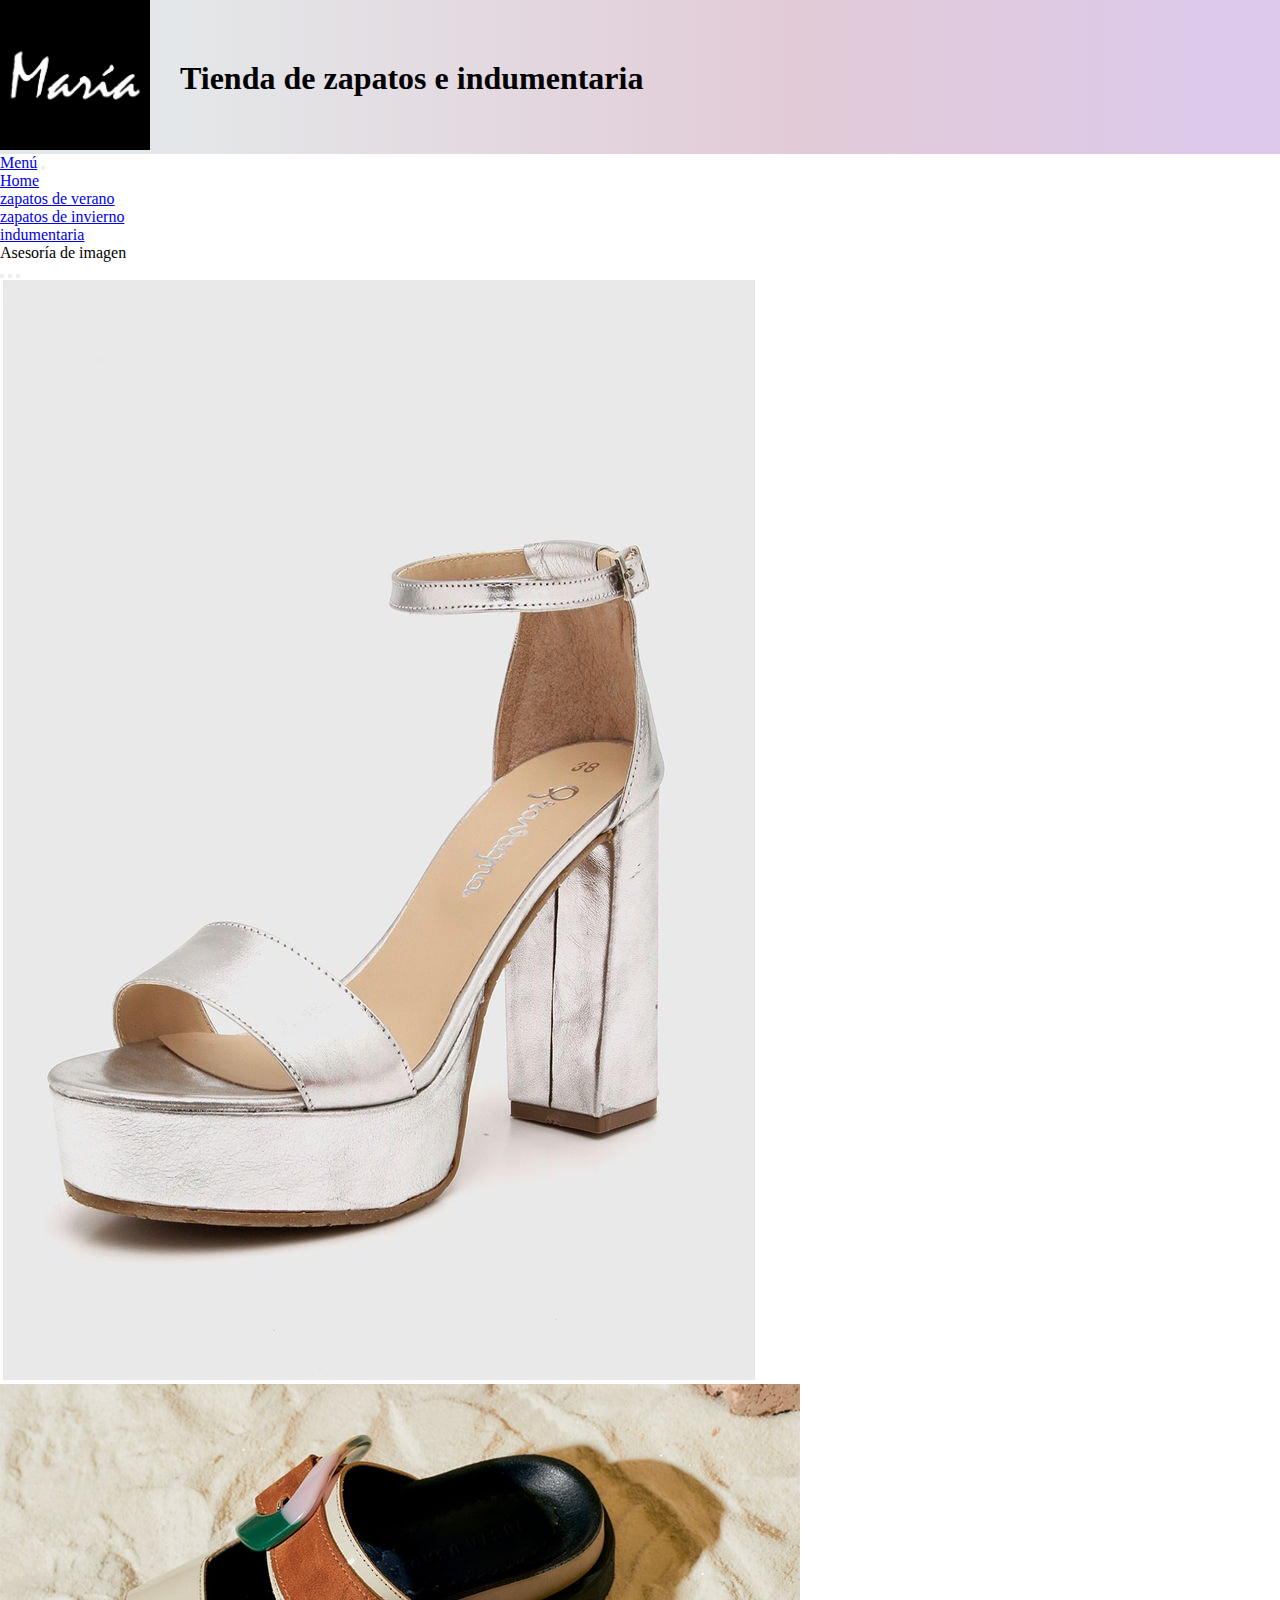
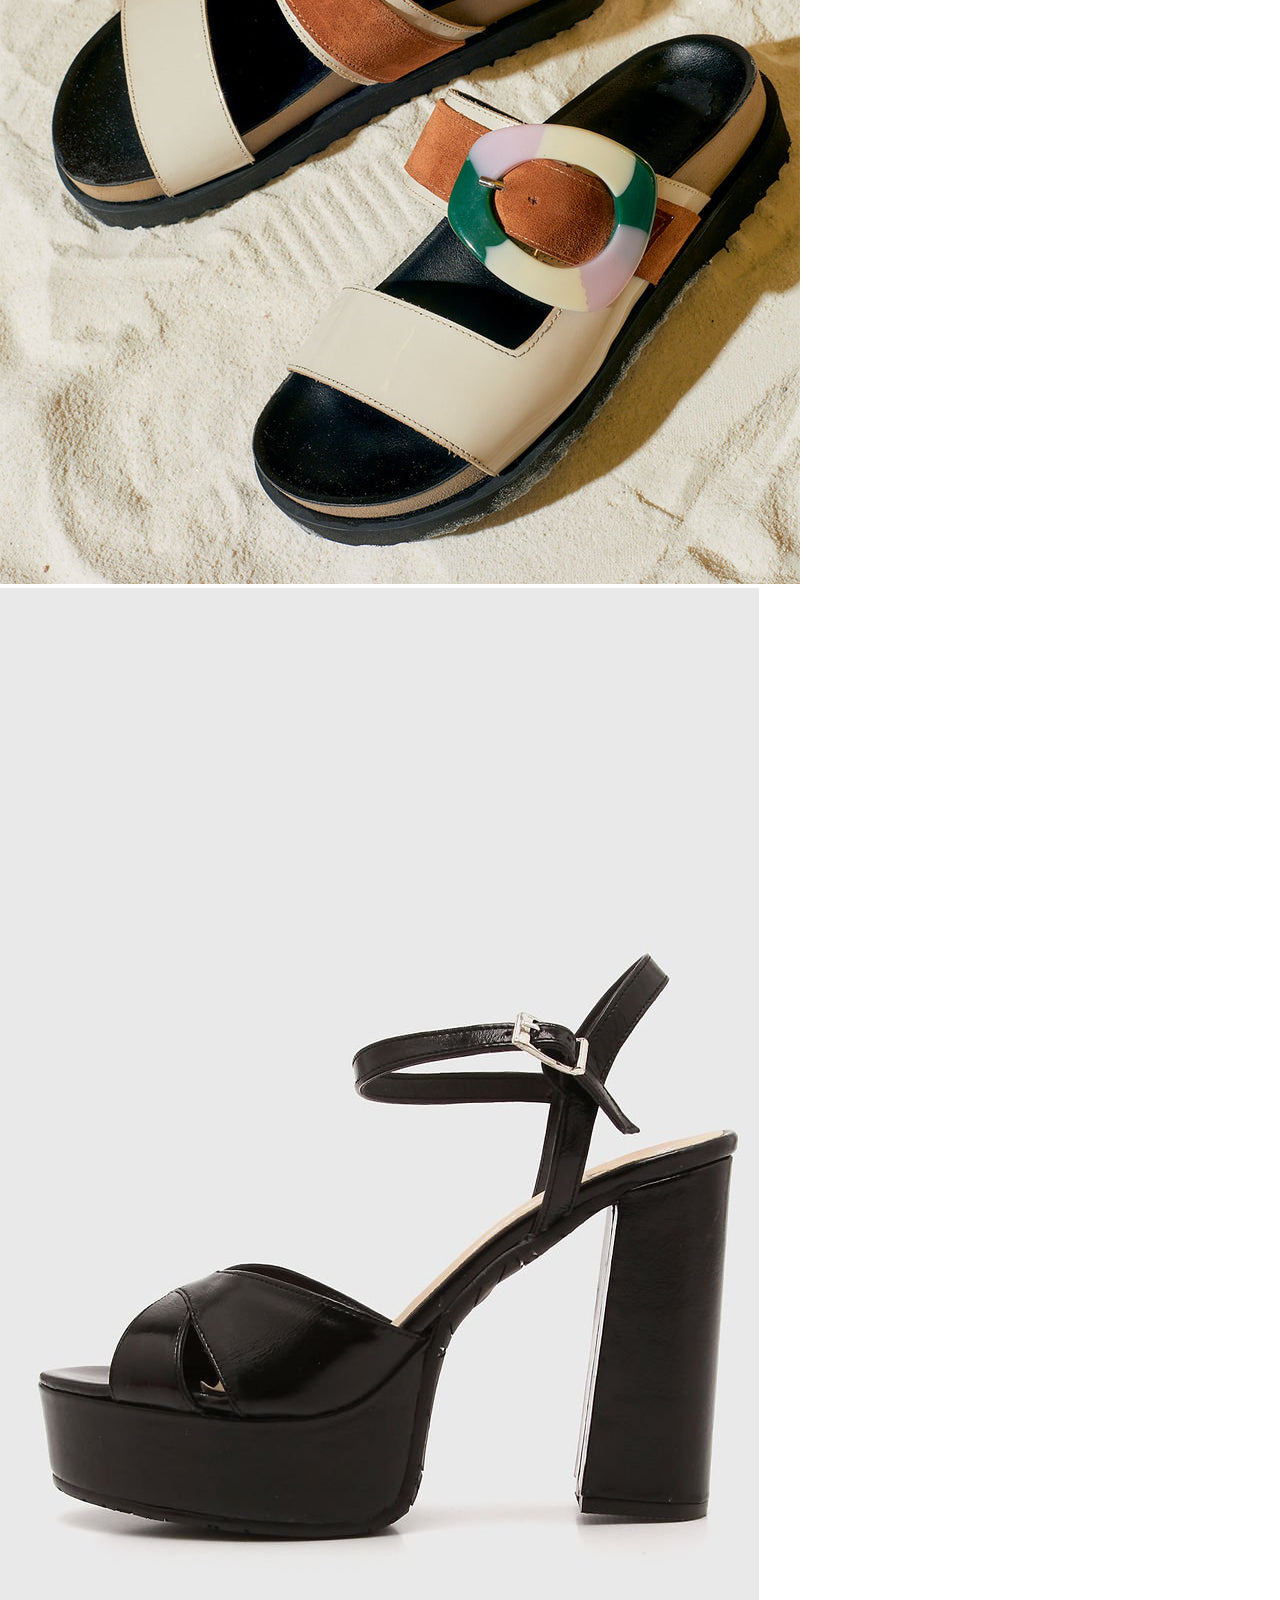
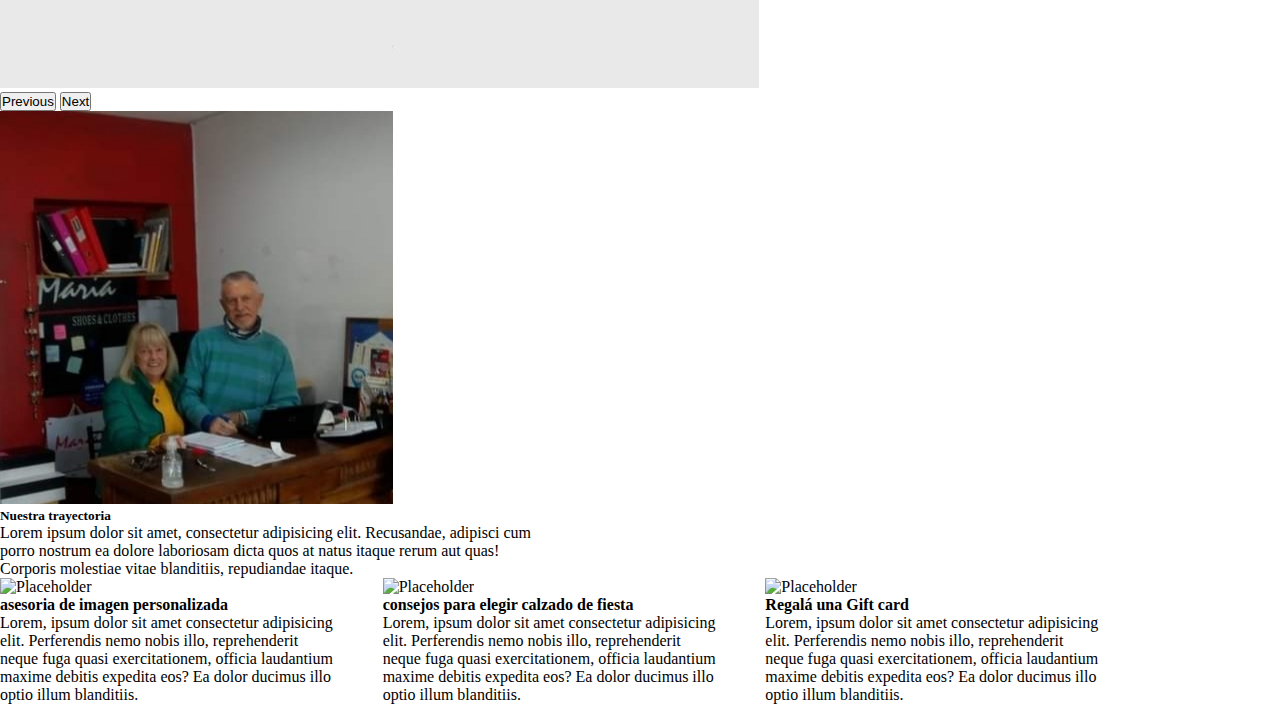
==== index.html @ 7d7bcbec "se añaden 3 cards" ====
<!DOCTYPE html>
<html lang="es">
<head>
    <meta charset="UTF-8">
    <meta http-equiv="X-UA-Compatible" content="IE=edge">
    <meta name="viewport" content="width=device-width, initial-scale=1.0">
    <title>Maria Shoes</title>
    <link rel="shortcut icon" href="./imagenes/logoMaria.jpg" type="image/x-icon">
    <link href="https://cdn.jsdelivr.net/npm/bootstrap@5.3.0-alpha1/dist/css/bootstrap.min.css" rel="stylesheet" integrity="sha384-GLhlTQ8iRABdZLl6O3oVMWSktQOp6b7In1Zl3/Jr59b6EGGoI1aFkw7cmDA6j6gD" crossorigin="anonymous">
    <link rel="stylesheet" href="estilo.css">
</head>
<body>
    <!-- empieza header -->
    <header>
        <div class="logo">
            <div><img src="./imagenes/logoMaria.jpg" alt="Logo" height="150px" width="150px"></div>
            <div><h1>Tienda de zapatos e indumentaria</h1></div>
        </div> 
        <nav class="navbar navbar-expand-lg bg-body-tertiary">
            <div class="container-fluid">
                <a class="navbar-brand" href="#">Menú</a>
                <button class="navbar-toggler" type="button" data-bs-toggle="collapse" data-bs-target="#navbarNav" aria-controls="navbarNav" aria-expanded="false" aria-label="Toggle navigation">
                    <span class="navbar-toggler-icon"></span>
                </button>
                <div class="collapse navbar-collapse" id="navbarNav">
                    <ul class="navbar-nav">
                        <li class="nav-item">
                            <a class="nav-link active" aria-current="page" href="#">Home</a>
                        </li>
                        <li class="nav-item">
                            <a class="nav-link" href="#">zapatos de verano</a>
                        </li>
                        <li class="nav-item">
                            <a class="nav-link" href="#">zapatos de invierno</a>
                        </li>
                        <li class="nav-item">
                            <a class="nav-link" href="#">indumentaria</a>
                        </li>
                        <li class="nav-item">
                            <a class="nav-link disabled">Asesoría de imagen</a>
                        </li>
                    </ul>
                </div>
            </div>
        </nav>
    </header>
<!-- cierra header -->
<!--inicio carrusel-->
<div id="carouselExampleIndicators" class="carousel carousel-dark slide">
    <div class="carousel-indicators">
      <button type="button" data-bs-target="#carouselExampleIndicators" data-bs-slide-to="0" class="active" aria-current="true" aria-label="Slide 1"></button>
      <button type="button" data-bs-target="#carouselExampleIndicators" data-bs-slide-to="1" aria-label="Slide 2"></button>
      <button type="button" data-bs-target="#carouselExampleIndicators" data-bs-slide-to="2" aria-label="Slide 3"></button>
    </div>
    <div class="carousel-inner offset-2">
      <div class="carousel-item active">
        <img src="./imagenes/gvaplata.jpg" class="d-block w-50" alt="sandalia plateada con taco alto y plataforma">
      </div>
      <div class="carousel-item">
        <img src="./imagenes/justablanca.jpg" class="d-block w-50" alt="sandalia baja blanca con hebilla de color">
      </div>
      <div class="carousel-item">
        <img src="./imagenes/gvanegra.jpg" class="d-block w-50" alt="sandalia con taco alto y plataforma">
      </div>
    </div>
    <button class="carousel-control-prev" type="button" data-bs-target="#carouselExampleIndicators" data-bs-slide="prev">
      <span class="carousel-control-prev-icon" aria-hidden="true"></span>
      <span class="visually-hidden">Previous</span>
    </button>
    <button class="carousel-control-next" type="button" data-bs-target="#carouselExampleIndicators" data-bs-slide="next">
      <span class="carousel-control-next-icon" aria-hidden="true"></span>
      <span class="visually-hidden">Next</span>
    </button>
  </div>
<!--cierra carrusel-->
<!--card horizontal-->
<div class="card mb-3" style="max-width: 540px;">
    <div class="row g-0">
        <div class="col-md-4">
           <img src="./imagenes/trayectoria.jpg" class="img-fluid rounded-start" alt="...">
        </div>
        <div class="col-md-8">
           <div class="card-body">
             <h5 class="card-title">Nuestra trayectoria</h5>
             <p class="card-text">Lorem ipsum dolor sit amet, consectetur adipisicing elit. Recusandae, adipisci cum porro nostrum ea dolore laboriosam dicta quos at natus itaque rerum aut quas! Corporis molestiae vitae blanditiis, repudiandae itaque.</p>
             <p class="card-text"></p>
           </div>
        </div>
    </div>
</div>
<!--cierra card horizontal-->

<!--3 cards verticales-->
<div class="tarjetitas">
    <div class="tarjetita tarjetita1">
        <img src="https://via.placeholder.com/400x250" alt="Placeholder">
        <div class="info">
            <h4 class="titulo">asesoria de imagen personalizada</h4>
            <p class="descripcion">Lorem, ipsum dolor sit amet consectetur adipisicing elit. Perferendis nemo nobis illo, reprehenderit neque fuga quasi exercitationem, officia laudantium maxime debitis expedita eos? Ea dolor ducimus illo optio illum blanditiis.</p>
        </div>
    </div>
    <div class="tarjetita tarjetita2">
        <img src="https://via.placeholder.com/400x250" alt="Placeholder">
        <div class="info">
            <h4 class="titulo">consejos para elegir calzado de fiesta</h4>
            <p class="descripcion">Lorem, ipsum dolor sit amet consectetur adipisicing elit. Perferendis nemo nobis illo, reprehenderit neque fuga quasi exercitationem, officia laudantium maxime debitis expedita eos? Ea dolor ducimus illo optio illum blanditiis.</p>
        </div>
    </div>
    <div class="tarjetita tarjetita3">
        <img src="https://via.placeholder.com/400x250" alt="Placeholder">
        <div class="info">
            <h4 class="titulo">Regalá una Gift card</h4>
            <p class="descripcion">Lorem, ipsum dolor sit amet consectetur adipisicing elit. Perferendis nemo nobis illo, reprehenderit neque fuga quasi exercitationem, officia laudantium maxime debitis expedita eos? Ea dolor ducimus illo optio illum blanditiis.</p>
        </div>
    </div>
</div>
<!-- cierra 3 cards verticales-->


    <script src="https://cdn.jsdelivr.net/npm/bootstrap@5.3.0-alpha1/dist/js/bootstrap.bundle.min.js" integrity="sha384-w76AqPfDkMBDXo30jS1Sgez6pr3x5MlQ1ZAGC+nuZB+EYdgRZgiwxhTBTkF7CXvN" crossorigin="anonymous"></script>
</body>
</html>
---- estilo.css ----
@import url('https://fonts.googleapis.com/css2?family=Alexandria:wght@100;300&family=Andika:wght@400;700&display=swap');

* {
    margin: 0;
    padding: 0;
    box-sizing: border-box;
}
/* estilo de header */
.logo{
    display: flex;
background: rgb(221,201,233);
background: linear-gradient(270deg, rgba(221,201,233,1) 8%, rgba(226,203,215,1) 38%, rgba(228,231,233,1) 86%);
}

.logo h1{
    color: black;
    margin-top: 60px;
    margin-left: 30px;
}
/* cierra estilo header */

/* estilo tarjetitas */
.tarjetitas, .tarjetas {
    display: flex;
    width: 1100px;
    gap: 3rem;
}

.cajita3 {
    transition: transform 1s;
}

.cajita3:hover {
    transform: rotate(140deg) scale(2) skew(30deg);
}

.tarjetita {
    transition: all .3s;
}

.tarjetita:hover {
    transform: scale(1.1) translateY(-40px);
    box-shadow: rgba(0, 0, 0, 0.3) 0px 19px 38px, rgba(0, 0, 0, 0.22) 0px 15px 12px;
}
/* cierra estilo tarjetitas*/
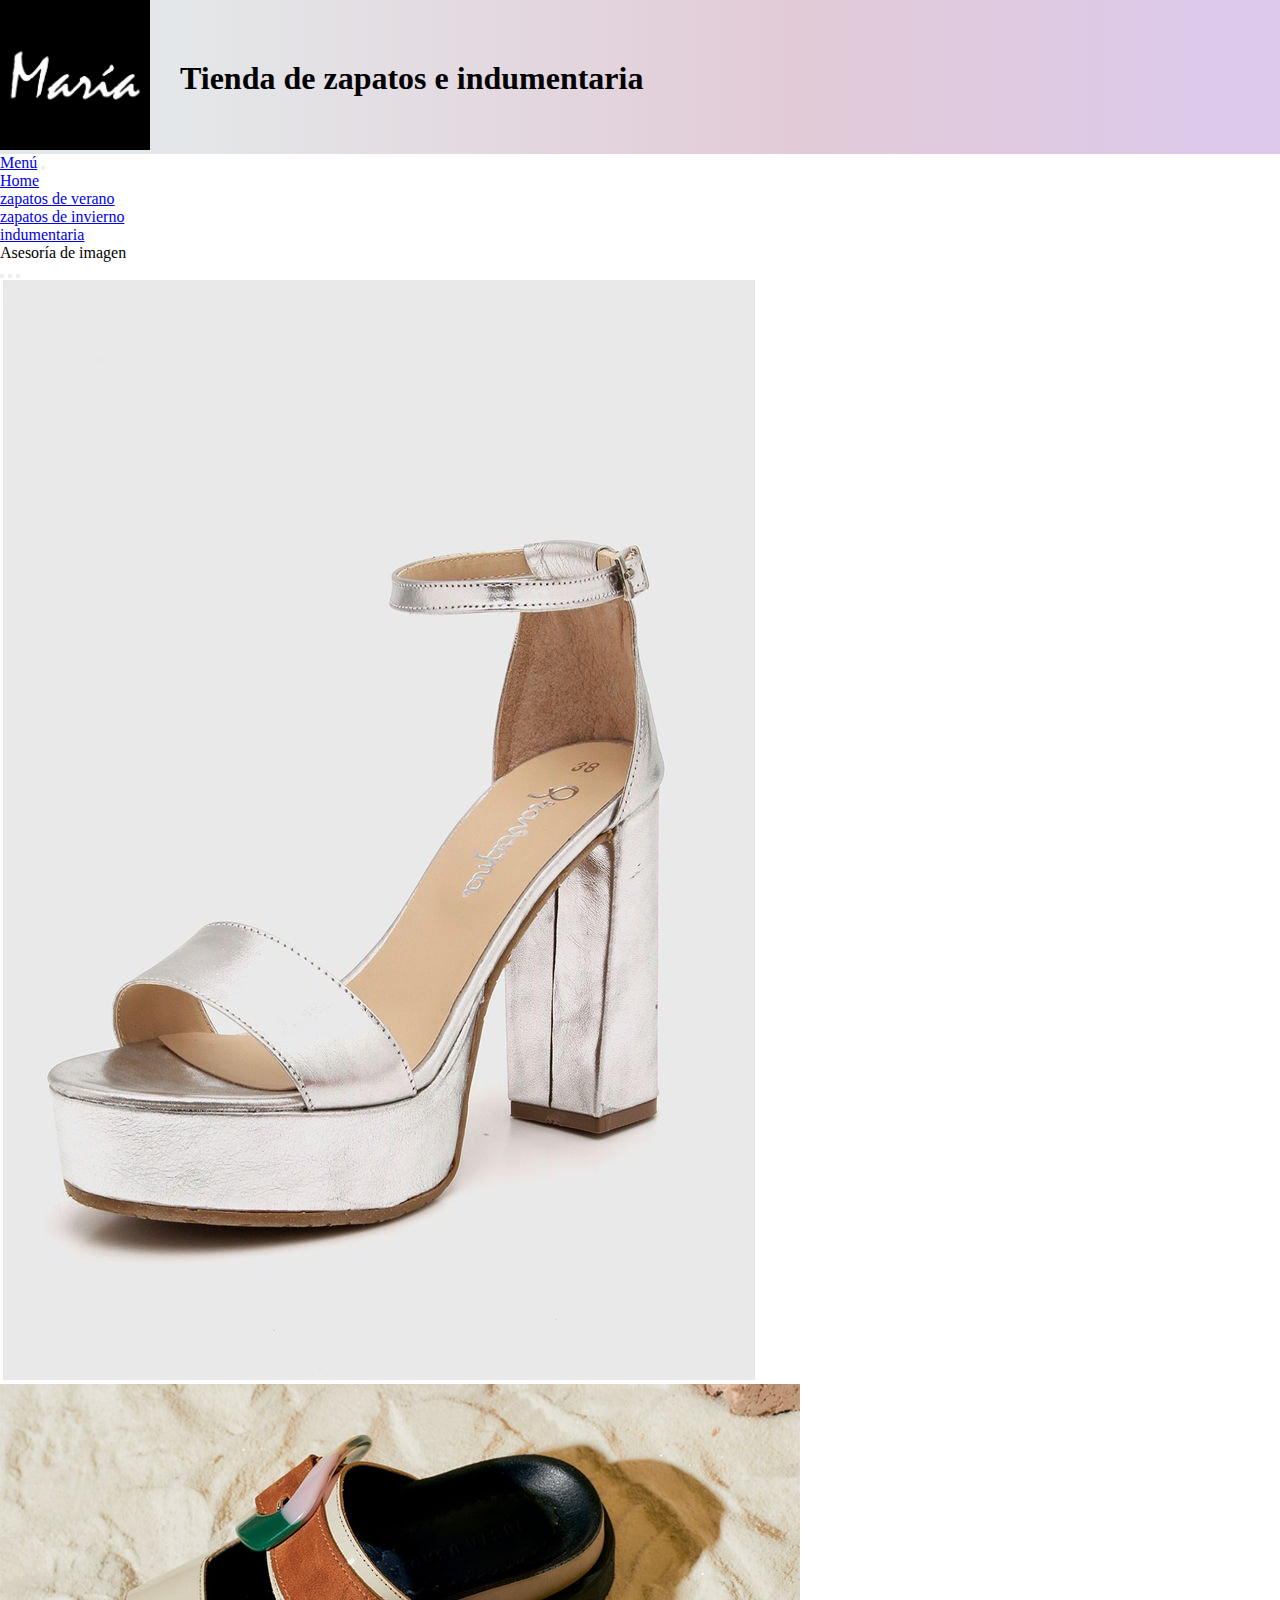
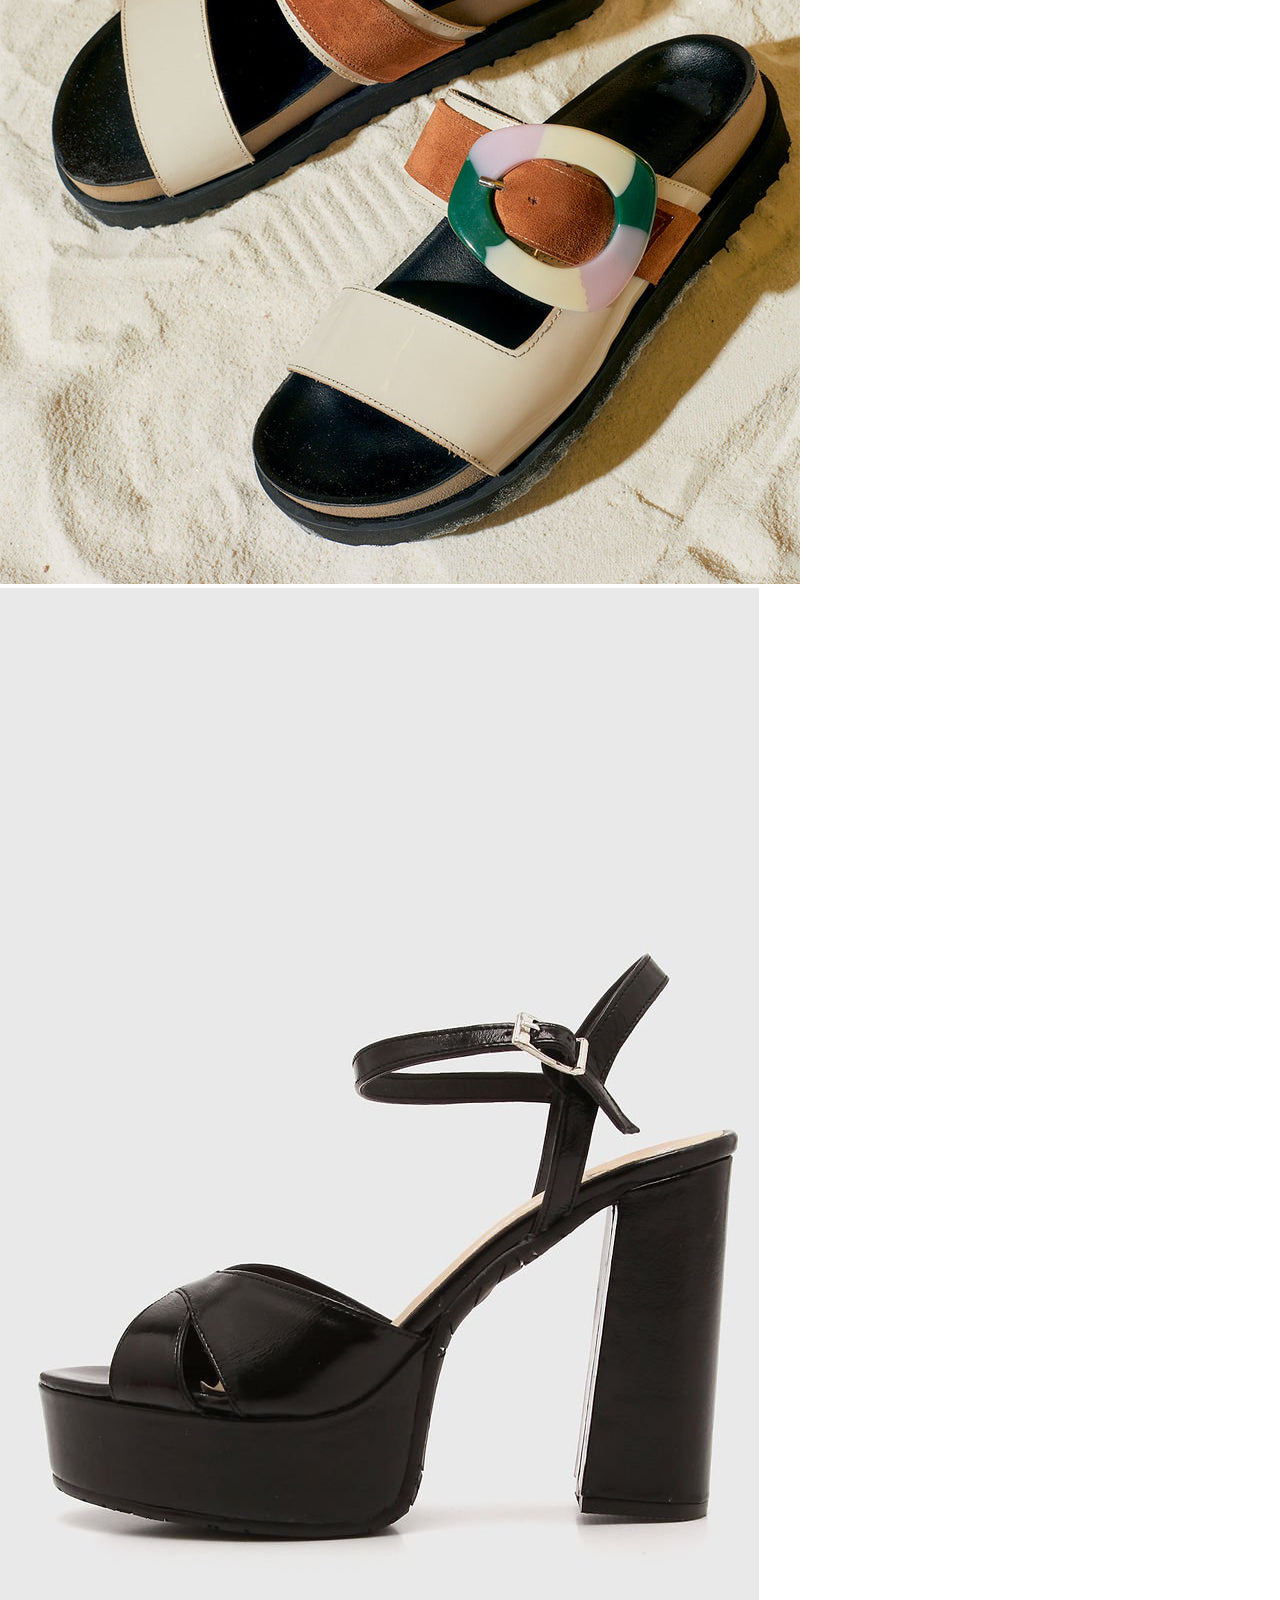
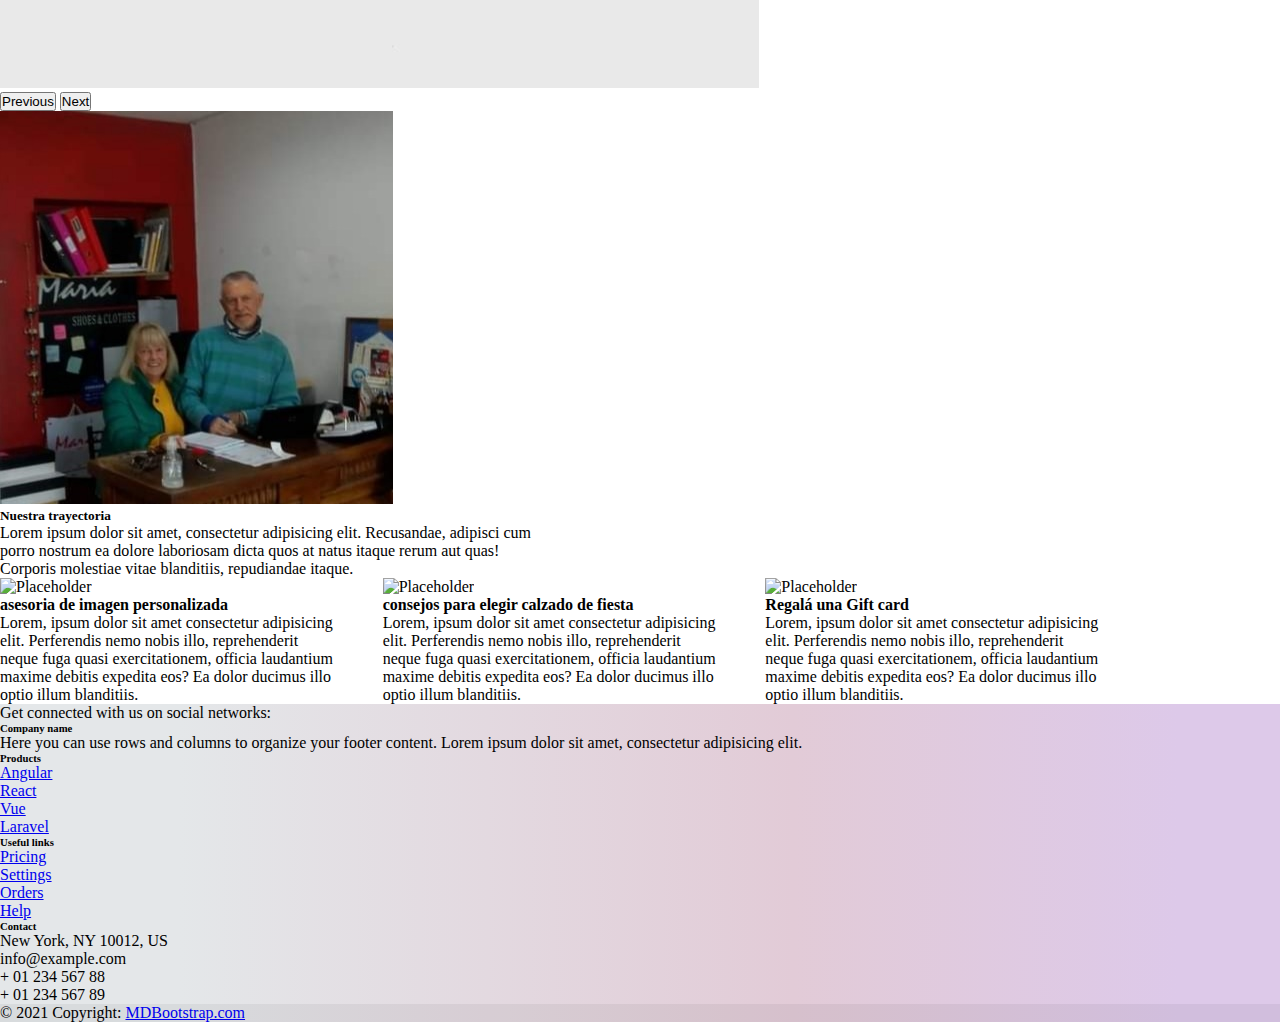
==== commit b57ea1de: "se agrega footer" ====
--- a/index.html
+++ b/index.html
@@ -116,6 +116,130 @@
 </div>
 <!-- cierra 3 cards verticales-->
 
+<footer>
+    <!-- Footer -->
+<footer class="text-center text-lg-start bg-light text-muted">
+  <!-- Section: Social media -->
+  <section class="d-flex justify-content-center justify-content-lg-between p-4 border-bottom">
+    <!-- Left -->
+    <div class="me-5 d-none d-lg-block">
+      <span>Get connected with us on social networks:</span>
+    </div>
+    <!-- Left -->
+
+    <!-- Right -->
+    <div>
+      <a href="" class="me-4 text-reset">
+        <i class="fab fa-facebook-f"></i>
+      </a>
+      <a href="" class="me-4 text-reset">
+        <i class="fab fa-twitter"></i>
+      </a>
+      <a href="" class="me-4 text-reset">
+        <i class="fab fa-google"></i>
+      </a>
+      <a href="" class="me-4 text-reset">
+        <i class="fab fa-instagram"></i>
+      </a>
+      <a href="" class="me-4 text-reset">
+        <i class="fab fa-linkedin"></i>
+      </a>
+      <a href="" class="me-4 text-reset">
+        <i class="fab fa-github"></i>
+      </a>
+    </div>
+    <!-- Right -->
+  </section>
+  <!-- Section: Social media -->
+
+  <!-- Section: Links  -->
+  <section class="">
+    <div class="container text-center text-md-start mt-5">
+      <!-- Grid row -->
+      <div class="row mt-3">
+        <!-- Grid column -->
+        <div class="col-md-3 col-lg-4 col-xl-3 mx-auto mb-4">
+          <!-- Content -->
+          <h6 class="text-uppercase fw-bold mb-4">
+            <i class="fas fa-gem me-3"></i>Company name
+          </h6>
+          <p>
+            Here you can use rows and columns to organize your footer content. Lorem ipsum
+            dolor sit amet, consectetur adipisicing elit.
+          </p>
+        </div>
+        <!-- Grid column -->
+
+        <!-- Grid column -->
+        <div class="col-md-2 col-lg-2 col-xl-2 mx-auto mb-4">
+          <!-- Links -->
+          <h6 class="text-uppercase fw-bold mb-4">
+            Products
+          </h6>
+          <p>
+            <a href="#!" class="text-reset">Angular</a>
+          </p>
+          <p>
+            <a href="#!" class="text-reset">React</a>
+          </p>
+          <p>
+            <a href="#!" class="text-reset">Vue</a>
+          </p>
+          <p>
+            <a href="#!" class="text-reset">Laravel</a>
+          </p>
+        </div>
+        <!-- Grid column -->
+
+        <!-- Grid column -->
+        <div class="col-md-3 col-lg-2 col-xl-2 mx-auto mb-4">
+          <!-- Links -->
+          <h6 class="text-uppercase fw-bold mb-4">
+            Useful links
+          </h6>
+          <p>
+            <a href="#!" class="text-reset">Pricing</a>
+          </p>
+          <p>
+            <a href="#!" class="text-reset">Settings</a>
+          </p>
+          <p>
+            <a href="#!" class="text-reset">Orders</a>
+          </p>
+          <p>
+            <a href="#!" class="text-reset">Help</a>
+          </p>
+        </div>
+        <!-- Grid column -->
+
+        <!-- Grid column -->
+        <div class="col-md-4 col-lg-3 col-xl-3 mx-auto mb-md-0 mb-4">
+          <!-- Links -->
+          <h6 class="text-uppercase fw-bold mb-4">Contact</h6>
+          <p><i class="fas fa-home me-3"></i> New York, NY 10012, US</p>
+          <p>
+            <i class="fas fa-envelope me-3"></i>
+            info@example.com
+          </p>
+          <p><i class="fas fa-phone me-3"></i> + 01 234 567 88</p>
+          <p><i class="fas fa-print me-3"></i> + 01 234 567 89</p>
+        </div>
+        <!-- Grid column -->
+      </div>
+      <!-- Grid row -->
+    </div>
+  </section>
+  <!-- Section: Links  -->
+
+  <!-- Copyright -->
+  <div class="text-center p-4" style="background-color: rgba(0, 0, 0, 0.05);">
+    © 2021 Copyright:
+    <a class="text-reset fw-bold" href="https://mdbootstrap.com/">MDBootstrap.com</a>
+  </div>
+  <!-- Copyright -->
+</footer>
+<!-- Footer -->
+</footer>      
 
     <script src="https://cdn.jsdelivr.net/npm/bootstrap@5.3.0-alpha1/dist/js/bootstrap.bundle.min.js" integrity="sha384-w76AqPfDkMBDXo30jS1Sgez6pr3x5MlQ1ZAGC+nuZB+EYdgRZgiwxhTBTkF7CXvN" crossorigin="anonymous"></script>
 </body>
--- a/estilo.css
+++ b/estilo.css
@@ -42,4 +42,13 @@
     transform: scale(1.1) translateY(-40px);
     box-shadow: rgba(0, 0, 0, 0.3) 0px 19px 38px, rgba(0, 0, 0, 0.22) 0px 15px 12px;
 }
-/* cierra estilo tarjetitas*/+/* cierra estilo tarjetitas*/
+
+/*estilo footer*/
+footer{
+    background: rgb(221,201,233);
+background: linear-gradient(270deg, rgba(221,201,233,1) 8%, rgba(226,203,215,1) 38%, rgba(228,231,233,1) 86%);
+
+}
+
+/*cierra estilo footer*/
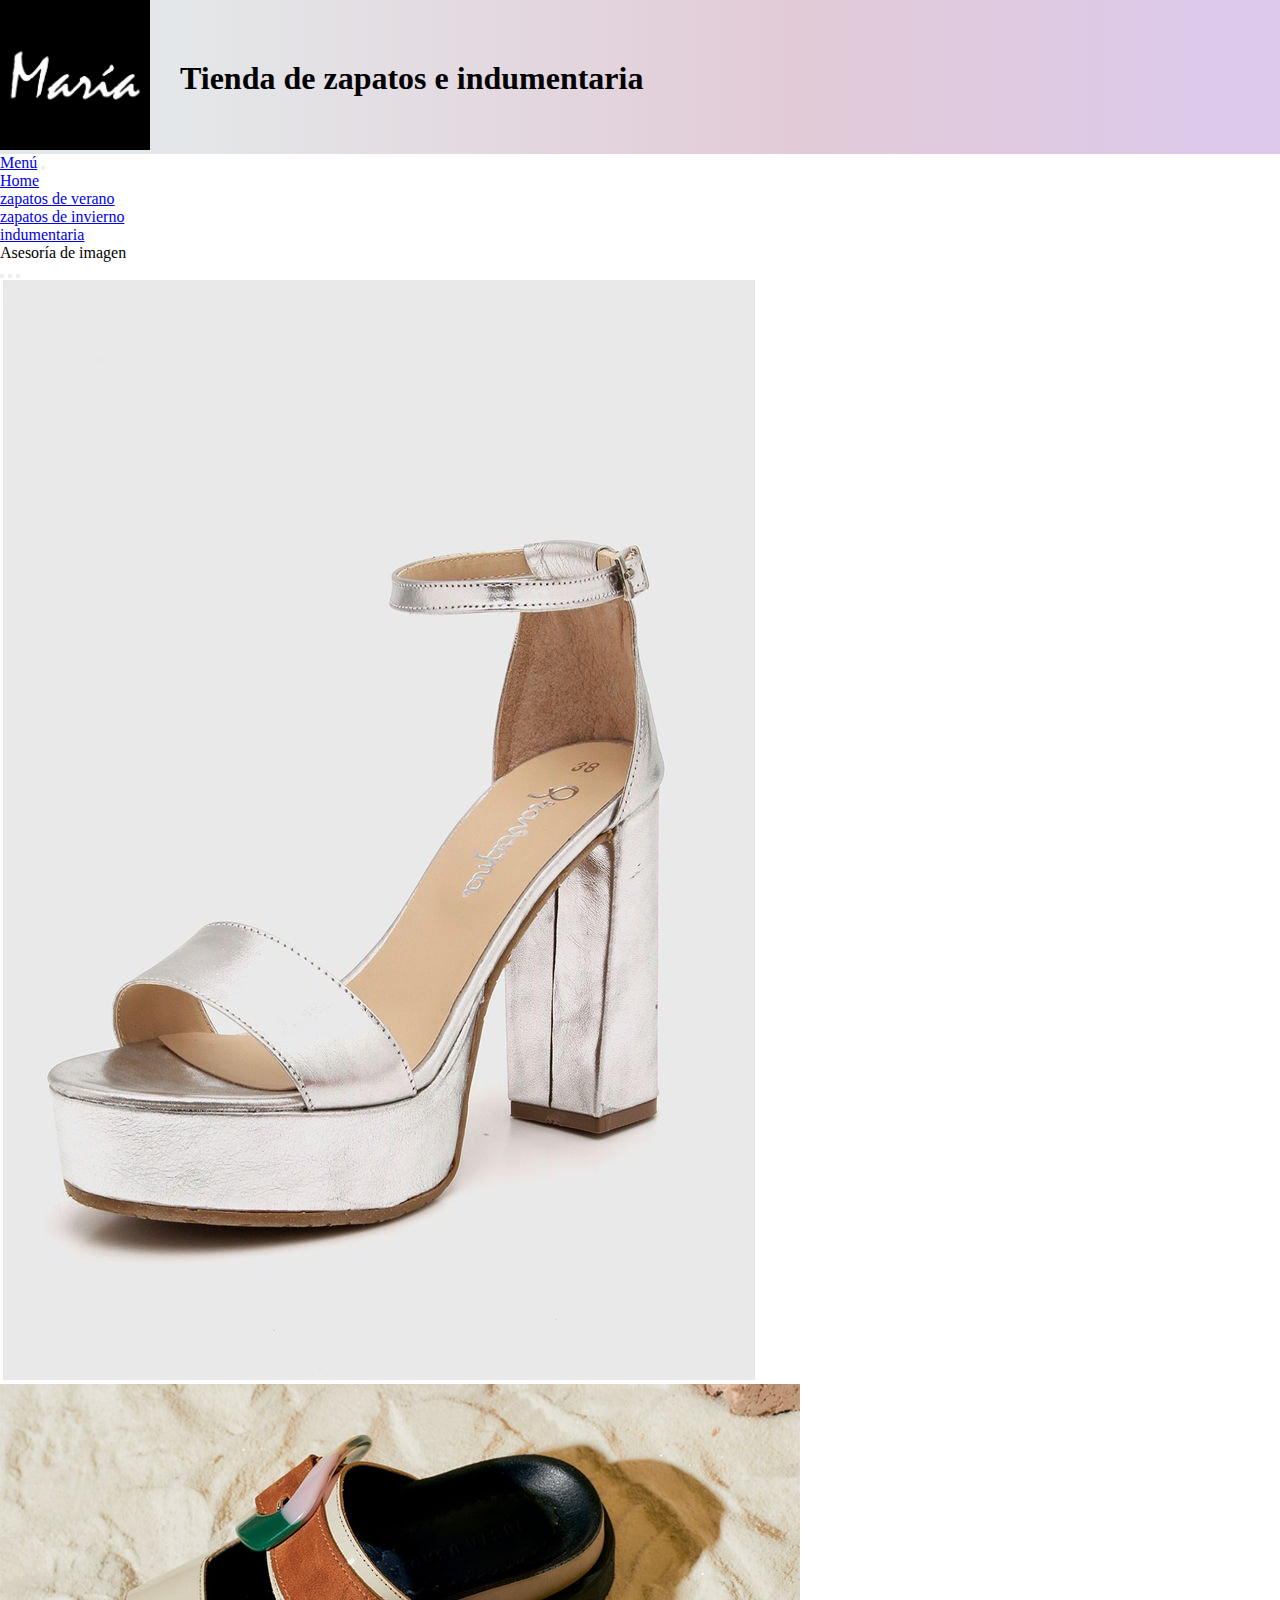
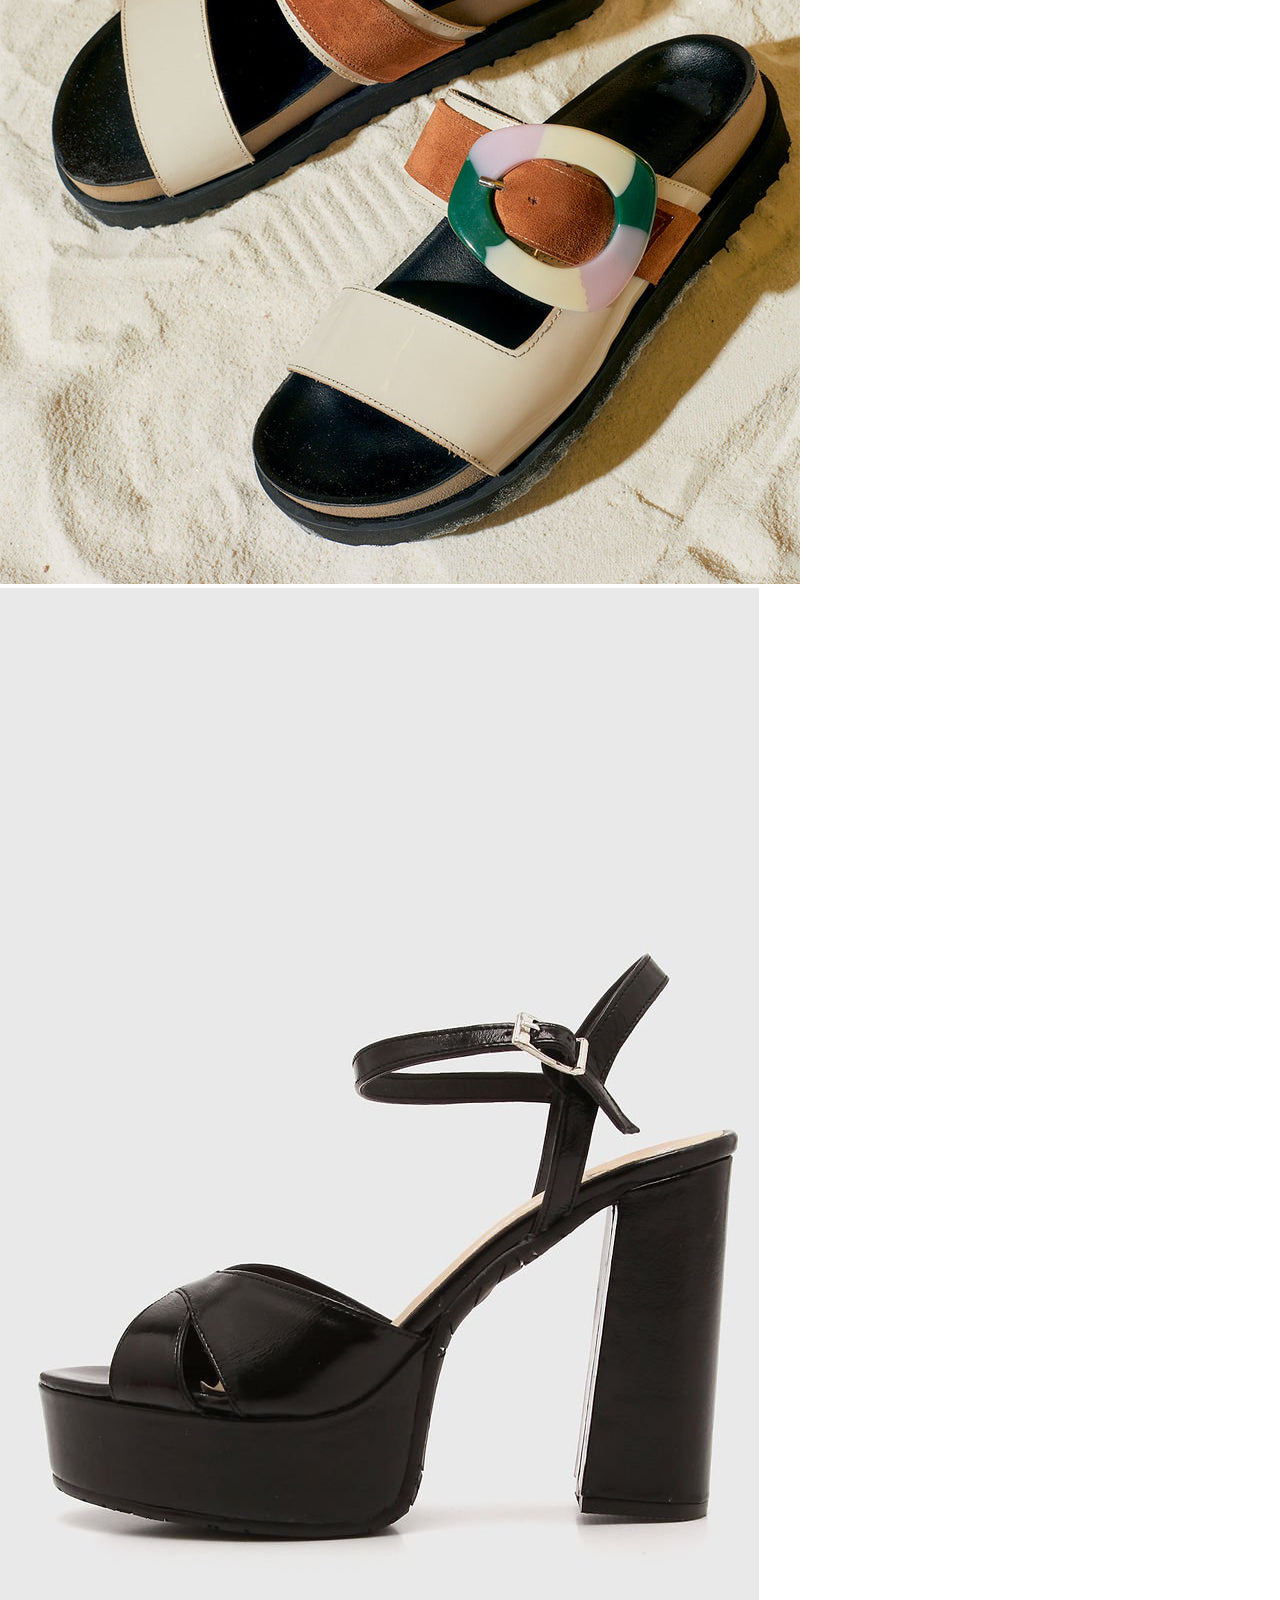
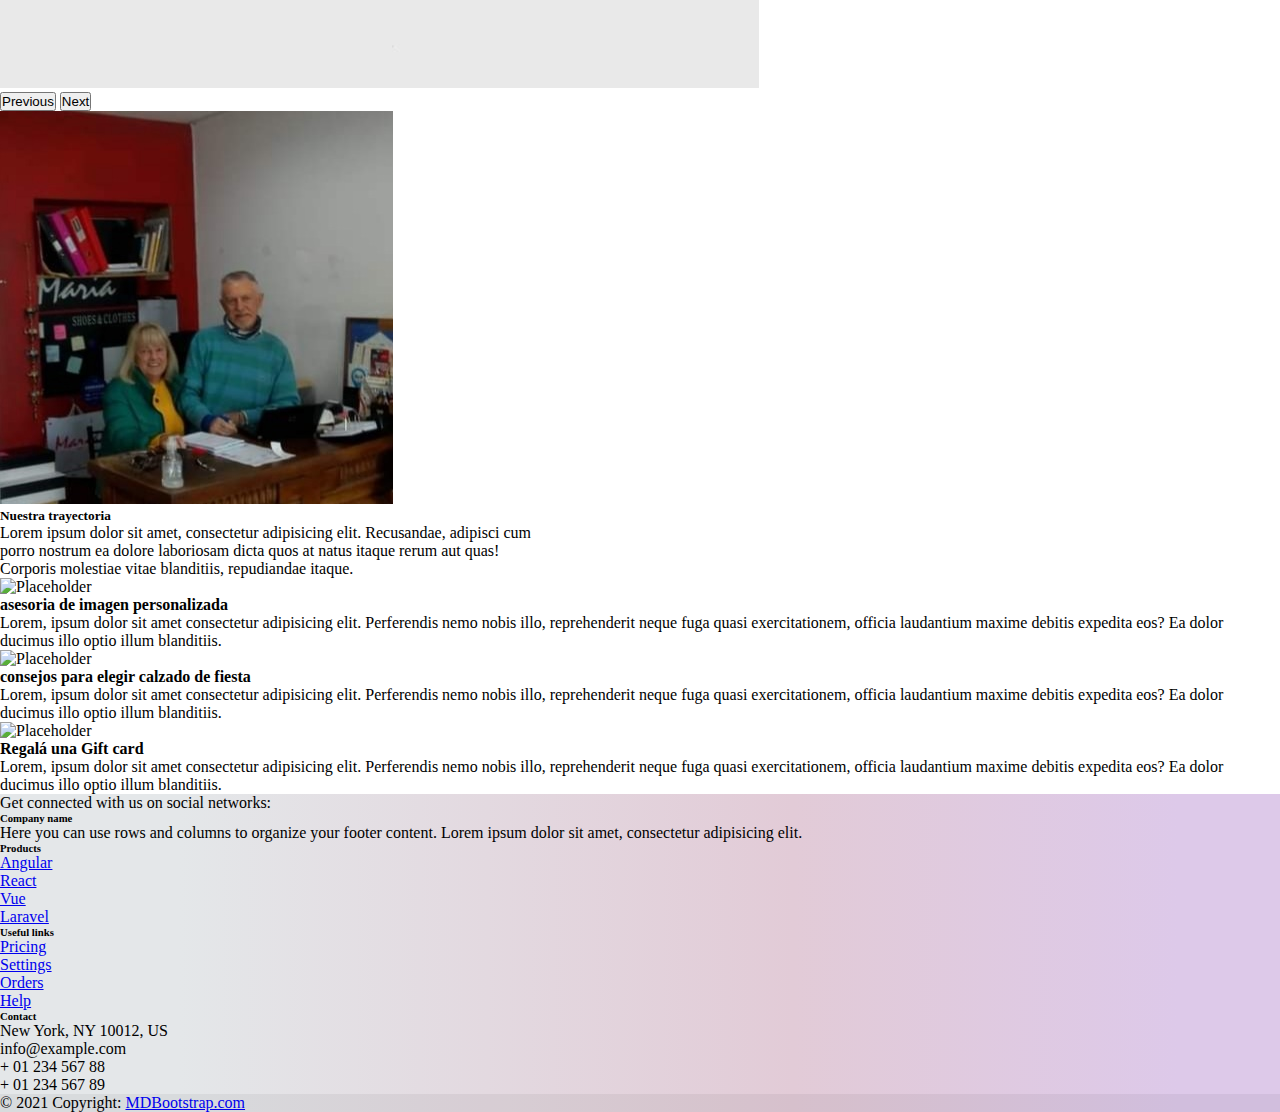
==== commit 849310cb: "correccion en tarjetas" ====
--- a/index.html
+++ b/index.html
@@ -52,7 +52,7 @@
       <button type="button" data-bs-target="#carouselExampleIndicators" data-bs-slide-to="1" aria-label="Slide 2"></button>
       <button type="button" data-bs-target="#carouselExampleIndicators" data-bs-slide-to="2" aria-label="Slide 3"></button>
     </div>
-    <div class="carousel-inner offset-2">
+    <div class="carousel-inner">
       <div class="carousel-item active">
         <img src="./imagenes/gvaplata.jpg" class="d-block w-50" alt="sandalia plateada con taco alto y plataforma">
       </div>
@@ -74,7 +74,7 @@
   </div>
 <!--cierra carrusel-->
 <!--card horizontal-->
-<div class="card mb-3" style="max-width: 540px;">
+<div class="card mb-3 offset-md-2" style="max-width: 540px;">
     <div class="row g-0">
         <div class="col-md-4">
            <img src="./imagenes/trayectoria.jpg" class="img-fluid rounded-start" alt="...">
@@ -91,29 +91,32 @@
 <!--cierra card horizontal-->
 
 <!--3 cards verticales-->
-<div class="tarjetitas">
-    <div class="tarjetita tarjetita1">
-        <img src="https://via.placeholder.com/400x250" alt="Placeholder">
-        <div class="info">
+    <section class="container">
+      <div class="row">
+        <div class="col-md-4 tarjetita tarjetita1">
+          <img src="https://via.placeholder.com/400x250" alt="Placeholder">
+          <div class="info">
             <h4 class="titulo">asesoria de imagen personalizada</h4>
             <p class="descripcion">Lorem, ipsum dolor sit amet consectetur adipisicing elit. Perferendis nemo nobis illo, reprehenderit neque fuga quasi exercitationem, officia laudantium maxime debitis expedita eos? Ea dolor ducimus illo optio illum blanditiis.</p>
-        </div>
-    </div>
-    <div class="tarjetita tarjetita2">
-        <img src="https://via.placeholder.com/400x250" alt="Placeholder">
-        <div class="info">
+          </div>
+        </div>
+        <div class="col-md-4 tarjetita tarjetita2">
+          <img src="https://via.placeholder.com/400x250" alt="Placeholder">
+          <div class="info">
             <h4 class="titulo">consejos para elegir calzado de fiesta</h4>
             <p class="descripcion">Lorem, ipsum dolor sit amet consectetur adipisicing elit. Perferendis nemo nobis illo, reprehenderit neque fuga quasi exercitationem, officia laudantium maxime debitis expedita eos? Ea dolor ducimus illo optio illum blanditiis.</p>
-        </div>
-    </div>
-    <div class="tarjetita tarjetita3">
-        <img src="https://via.placeholder.com/400x250" alt="Placeholder">
-        <div class="info">
+          </div>
+        </div>
+        <div class="col-md-4 tarjetita tarjetita3">
+          <img src="https://via.placeholder.com/400x250" alt="Placeholder">
+          <div class="info">
             <h4 class="titulo">Regalá una Gift card</h4>
             <p class="descripcion">Lorem, ipsum dolor sit amet consectetur adipisicing elit. Perferendis nemo nobis illo, reprehenderit neque fuga quasi exercitationem, officia laudantium maxime debitis expedita eos? Ea dolor ducimus illo optio illum blanditiis.</p>
-        </div>
-    </div>
-</div>
+          </div>
+        </div>
+      </div>
+    </section>
+
 <!-- cierra 3 cards verticales-->
 
 <footer>
--- a/estilo.css
+++ b/estilo.css
@@ -20,10 +20,11 @@
 /* cierra estilo header */
 
 /* estilo tarjetitas */
-.tarjetitas, .tarjetas {
+
+
+.tarjetita {
     display: flex;
-    width: 1100px;
-    gap: 3rem;
+    flex-direction: column;
 }
 
 .cajita3 {
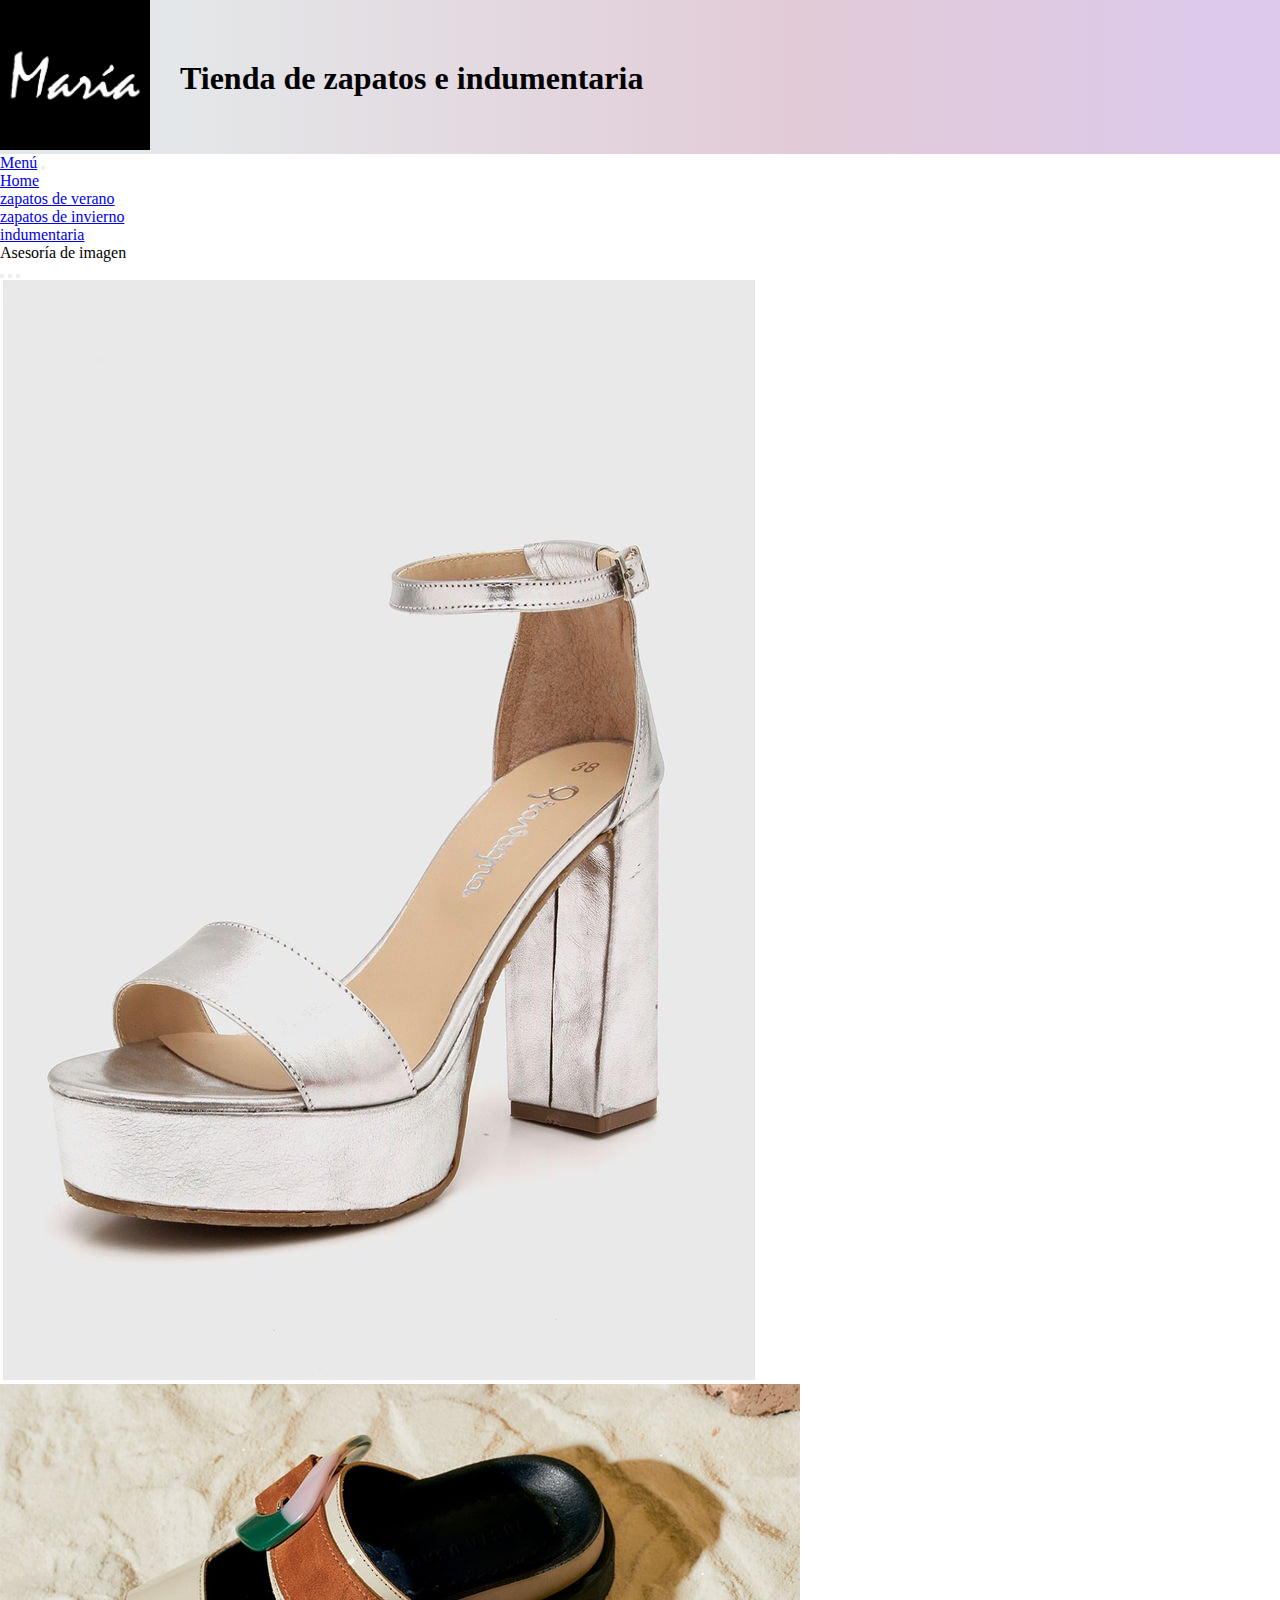
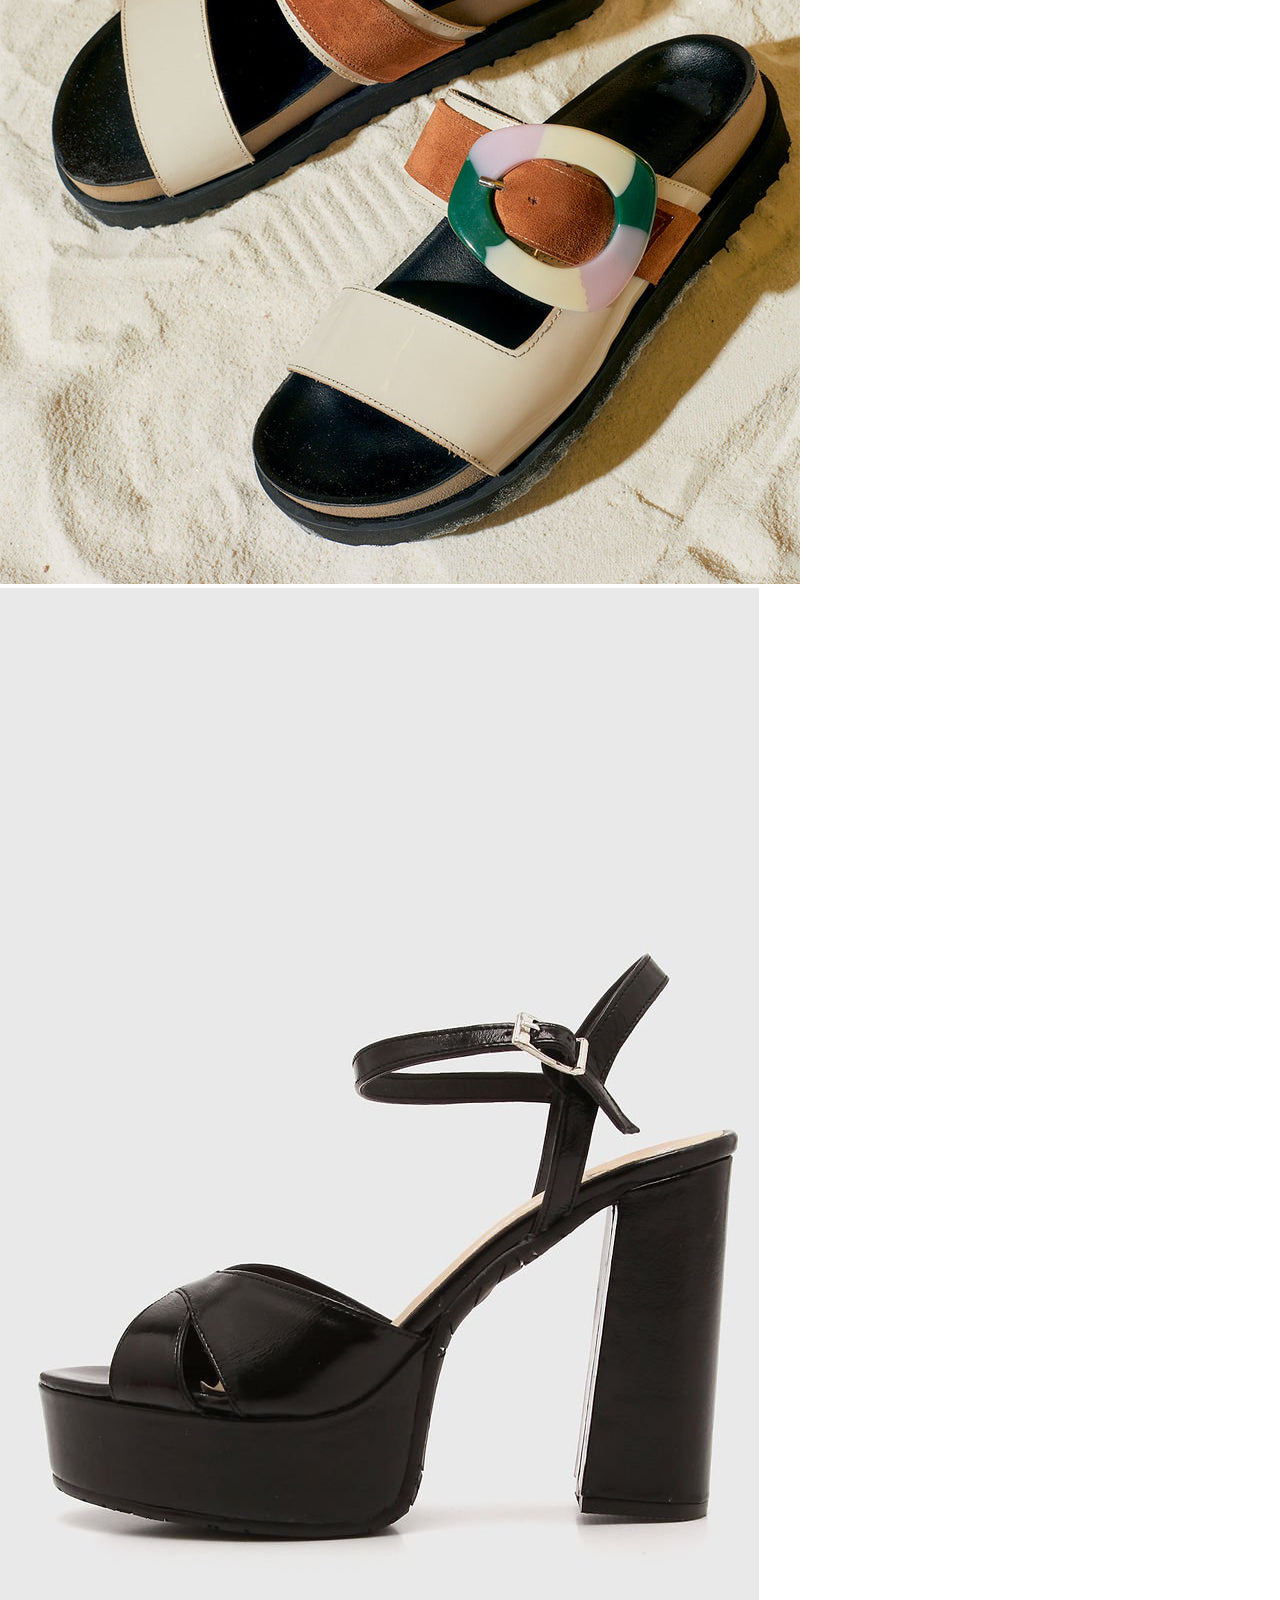
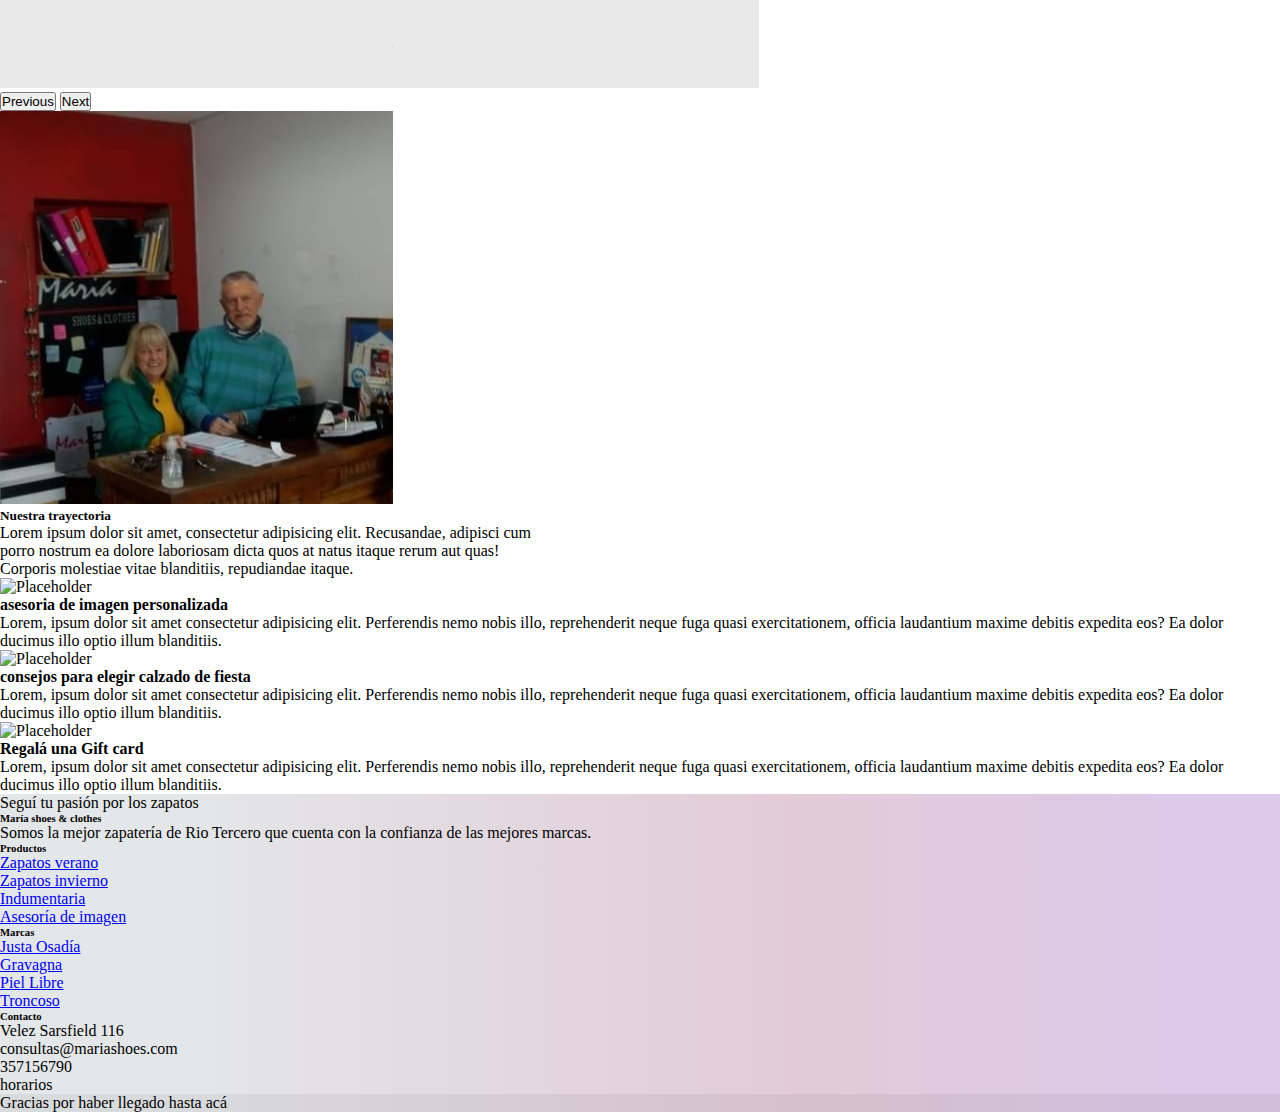
==== commit ecb73bc0: "se modifica footer" ====
--- a/index.html
+++ b/index.html
@@ -7,6 +7,7 @@
     <title>Maria Shoes</title>
     <link rel="shortcut icon" href="./imagenes/logoMaria.jpg" type="image/x-icon">
     <link href="https://cdn.jsdelivr.net/npm/bootstrap@5.3.0-alpha1/dist/css/bootstrap.min.css" rel="stylesheet" integrity="sha384-GLhlTQ8iRABdZLl6O3oVMWSktQOp6b7In1Zl3/Jr59b6EGGoI1aFkw7cmDA6j6gD" crossorigin="anonymous">
+    <link rel="stylesheet" href="https://cdnjs.cloudflare.com/ajax/libs/font-awesome/6.2.1/css/all.min.css" integrity="sha512-MV7K8+y+gLIBoVD59lQIYicR65iaqukzvf/nwasF0nqhPay5w/9lJmVM2hMDcnK1OnMGCdVK+iQrJ7lzPJQd1w==" crossorigin="anonymous" referrerpolicy="no-referrer" />
     <link rel="stylesheet" href="estilo.css">
 </head>
 <body>
@@ -119,14 +120,13 @@
 
 <!-- cierra 3 cards verticales-->
 
-<footer>
-    <!-- Footer -->
+<!-- Footer -->
 <footer class="text-center text-lg-start bg-light text-muted">
   <!-- Section: Social media -->
   <section class="d-flex justify-content-center justify-content-lg-between p-4 border-bottom">
     <!-- Left -->
     <div class="me-5 d-none d-lg-block">
-      <span>Get connected with us on social networks:</span>
+        <span>Seguí tu pasión por los zapatos</span>
     </div>
     <!-- Left -->
 
@@ -136,20 +136,13 @@
         <i class="fab fa-facebook-f"></i>
       </a>
       <a href="" class="me-4 text-reset">
-        <i class="fab fa-twitter"></i>
-      </a>
-      <a href="" class="me-4 text-reset">
-        <i class="fab fa-google"></i>
-      </a>
-      <a href="" class="me-4 text-reset">
         <i class="fab fa-instagram"></i>
       </a>
       <a href="" class="me-4 text-reset">
-        <i class="fab fa-linkedin"></i>
+        <i class="fab fa-twitter"></i>
       </a>
-      <a href="" class="me-4 text-reset">
-        <i class="fab fa-github"></i>
-      </a>
+      
+    
     </div>
     <!-- Right -->
   </section>
@@ -164,11 +157,10 @@
         <div class="col-md-3 col-lg-4 col-xl-3 mx-auto mb-4">
           <!-- Content -->
           <h6 class="text-uppercase fw-bold mb-4">
-            <i class="fas fa-gem me-3"></i>Company name
+            <i class="fas fa-gem me-3"></i>María shoes & clothes
           </h6>
           <p>
-            Here you can use rows and columns to organize your footer content. Lorem ipsum
-            dolor sit amet, consectetur adipisicing elit.
+            Somos la mejor zapatería de Rio Tercero que cuenta con la confianza de las mejores marcas.
           </p>
         </div>
         <!-- Grid column -->
@@ -177,19 +169,19 @@
         <div class="col-md-2 col-lg-2 col-xl-2 mx-auto mb-4">
           <!-- Links -->
           <h6 class="text-uppercase fw-bold mb-4">
-            Products
+            Productos
           </h6>
           <p>
-            <a href="#!" class="text-reset">Angular</a>
-          </p>
-          <p>
-            <a href="#!" class="text-reset">React</a>
-          </p>
-          <p>
-            <a href="#!" class="text-reset">Vue</a>
-          </p>
-          <p>
-            <a href="#!" class="text-reset">Laravel</a>
+            <a href="#!" class="text-reset">Zapatos verano</a>
+          </p>
+          <p>
+            <a href="#!" class="text-reset">Zapatos invierno</a>
+          </p>
+          <p>
+            <a href="#!" class="text-reset">Indumentaria</a>
+          </p>
+          <p>
+            <a href="#!" class="text-reset">Asesoría de imagen</a>
           </p>
         </div>
         <!-- Grid column -->
@@ -198,19 +190,19 @@
         <div class="col-md-3 col-lg-2 col-xl-2 mx-auto mb-4">
           <!-- Links -->
           <h6 class="text-uppercase fw-bold mb-4">
-            Useful links
+            Marcas
           </h6>
           <p>
-            <a href="#!" class="text-reset">Pricing</a>
-          </p>
-          <p>
-            <a href="#!" class="text-reset">Settings</a>
-          </p>
-          <p>
-            <a href="#!" class="text-reset">Orders</a>
-          </p>
-          <p>
-            <a href="#!" class="text-reset">Help</a>
+            <a href="https://justaosadia.com/" class="text-reset">Justa Osadía</a>
+          </p>
+          <p>
+            <a href="https://www.gravagna.com.ar/" class="text-reset">Gravagna</a>
+          </p>
+          <p>
+            <a href="https://piellibre2.mitiendanube.com/" class="text-reset">Piel Libre</a>
+          </p>
+          <p>
+            <a href="#" class="text-reset disabled">Troncoso</a>
           </p>
         </div>
         <!-- Grid column -->
@@ -218,14 +210,14 @@
         <!-- Grid column -->
         <div class="col-md-4 col-lg-3 col-xl-3 mx-auto mb-md-0 mb-4">
           <!-- Links -->
-          <h6 class="text-uppercase fw-bold mb-4">Contact</h6>
-          <p><i class="fas fa-home me-3"></i> New York, NY 10012, US</p>
+          <h6 class="text-uppercase fw-bold mb-4">Contacto</h6>
+          <p><i class="fas fa-home me-3"></i>Velez Sarsfield 116</p>
           <p>
             <i class="fas fa-envelope me-3"></i>
-            info@example.com
-          </p>
-          <p><i class="fas fa-phone me-3"></i> + 01 234 567 88</p>
-          <p><i class="fas fa-print me-3"></i> + 01 234 567 89</p>
+            consultas@mariashoes.com
+          </p>
+          <p><i class="fas fa-phone me-3"></i>357156790</p>
+          <p><i class="fas fa-print me-3"></i> horarios</p>
         </div>
         <!-- Grid column -->
       </div>
@@ -236,13 +228,13 @@
 
   <!-- Copyright -->
   <div class="text-center p-4" style="background-color: rgba(0, 0, 0, 0.05);">
-    © 2021 Copyright:
-    <a class="text-reset fw-bold" href="https://mdbootstrap.com/">MDBootstrap.com</a>
+    Gracias por haber llegado hasta acá
+  
   </div>
   <!-- Copyright -->
-</footer>
+</footer>  
+
 <!-- Footer -->
-</footer>      
 
     <script src="https://cdn.jsdelivr.net/npm/bootstrap@5.3.0-alpha1/dist/js/bootstrap.bundle.min.js" integrity="sha384-w76AqPfDkMBDXo30jS1Sgez6pr3x5MlQ1ZAGC+nuZB+EYdgRZgiwxhTBTkF7CXvN" crossorigin="anonymous"></script>
 </body>
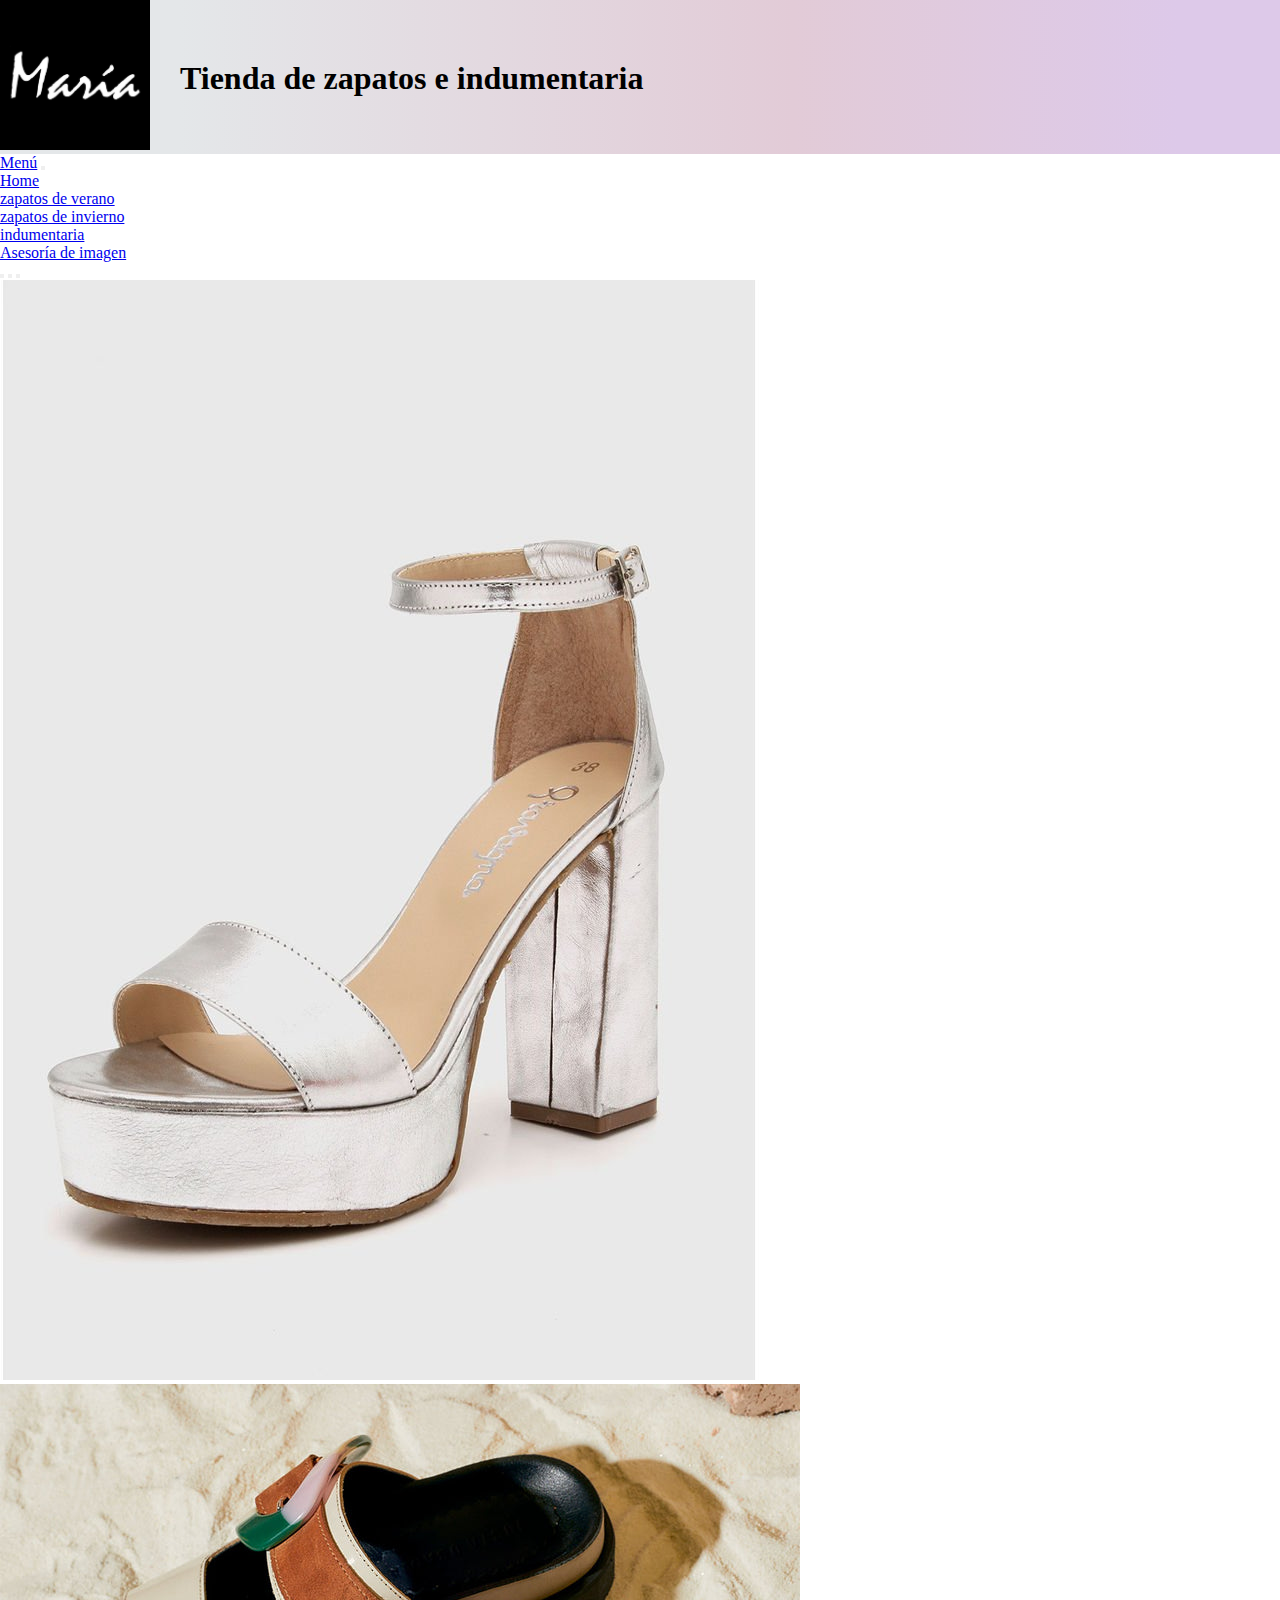
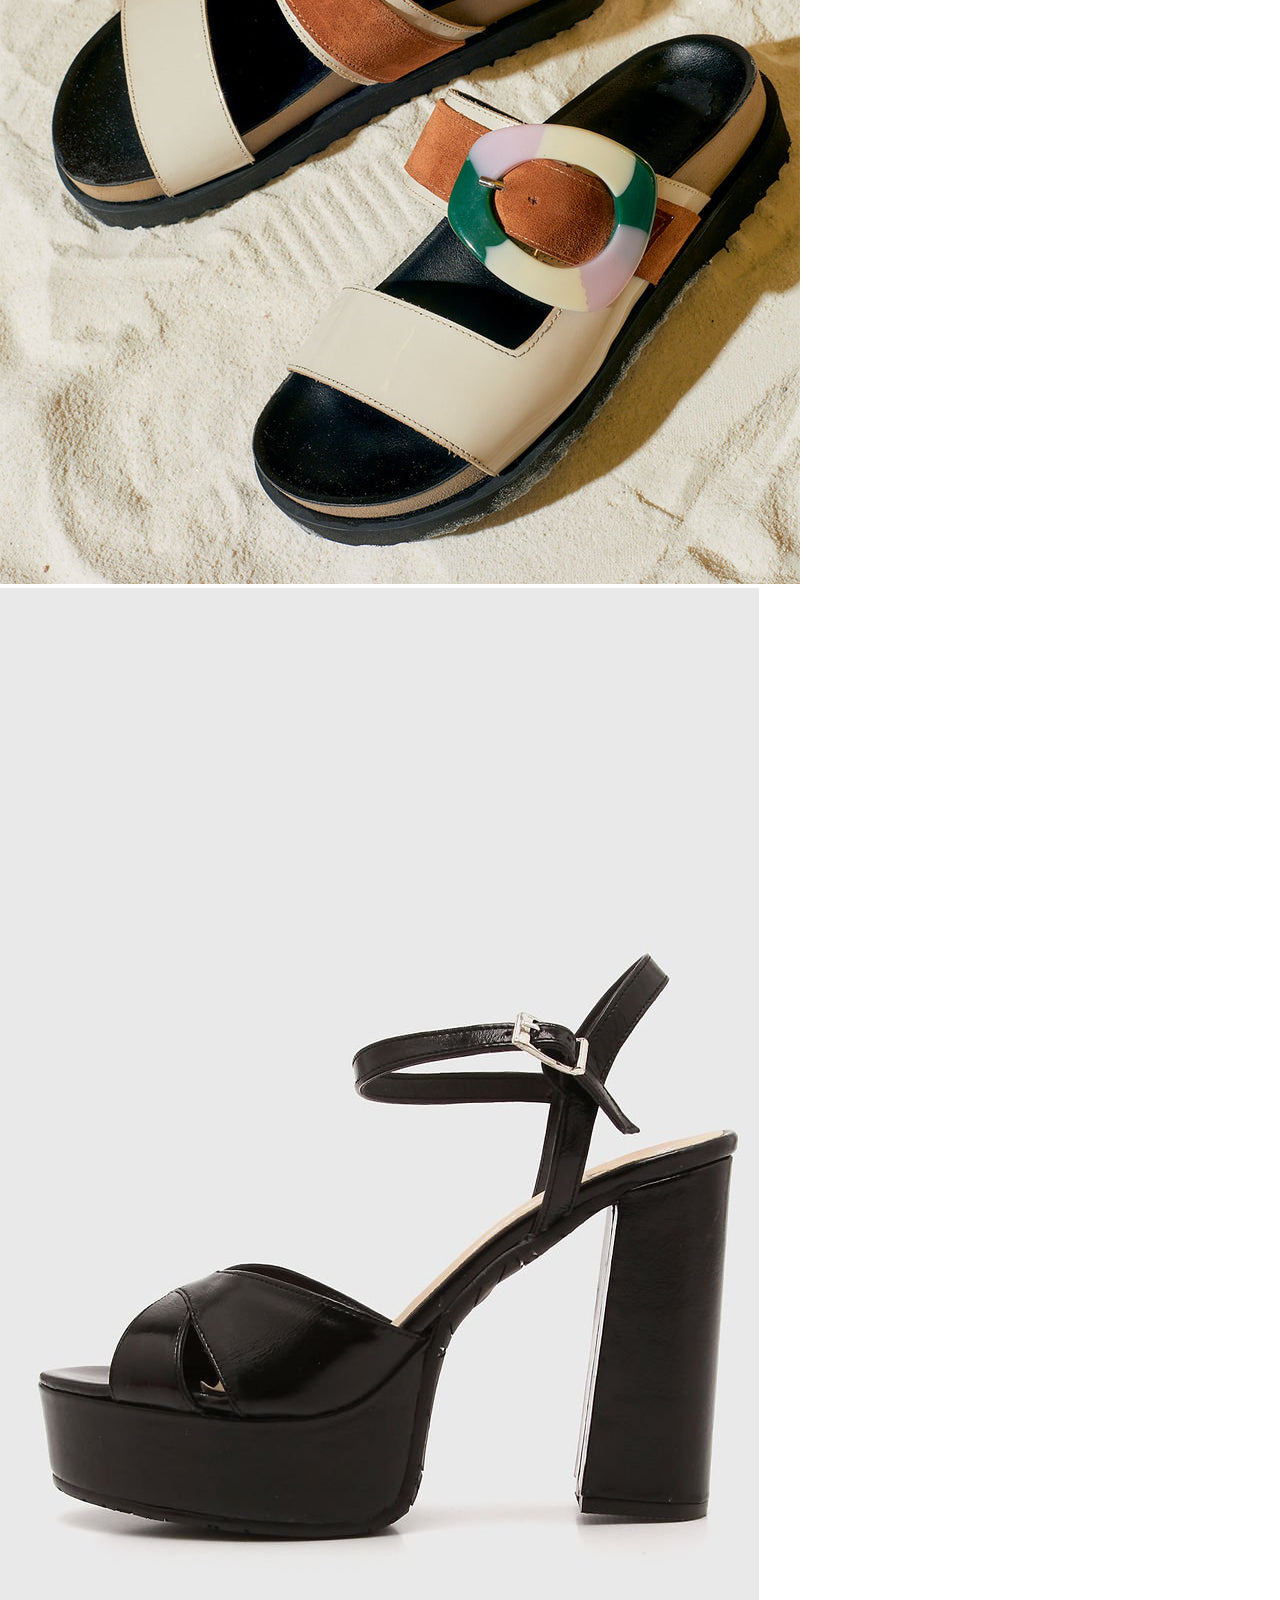
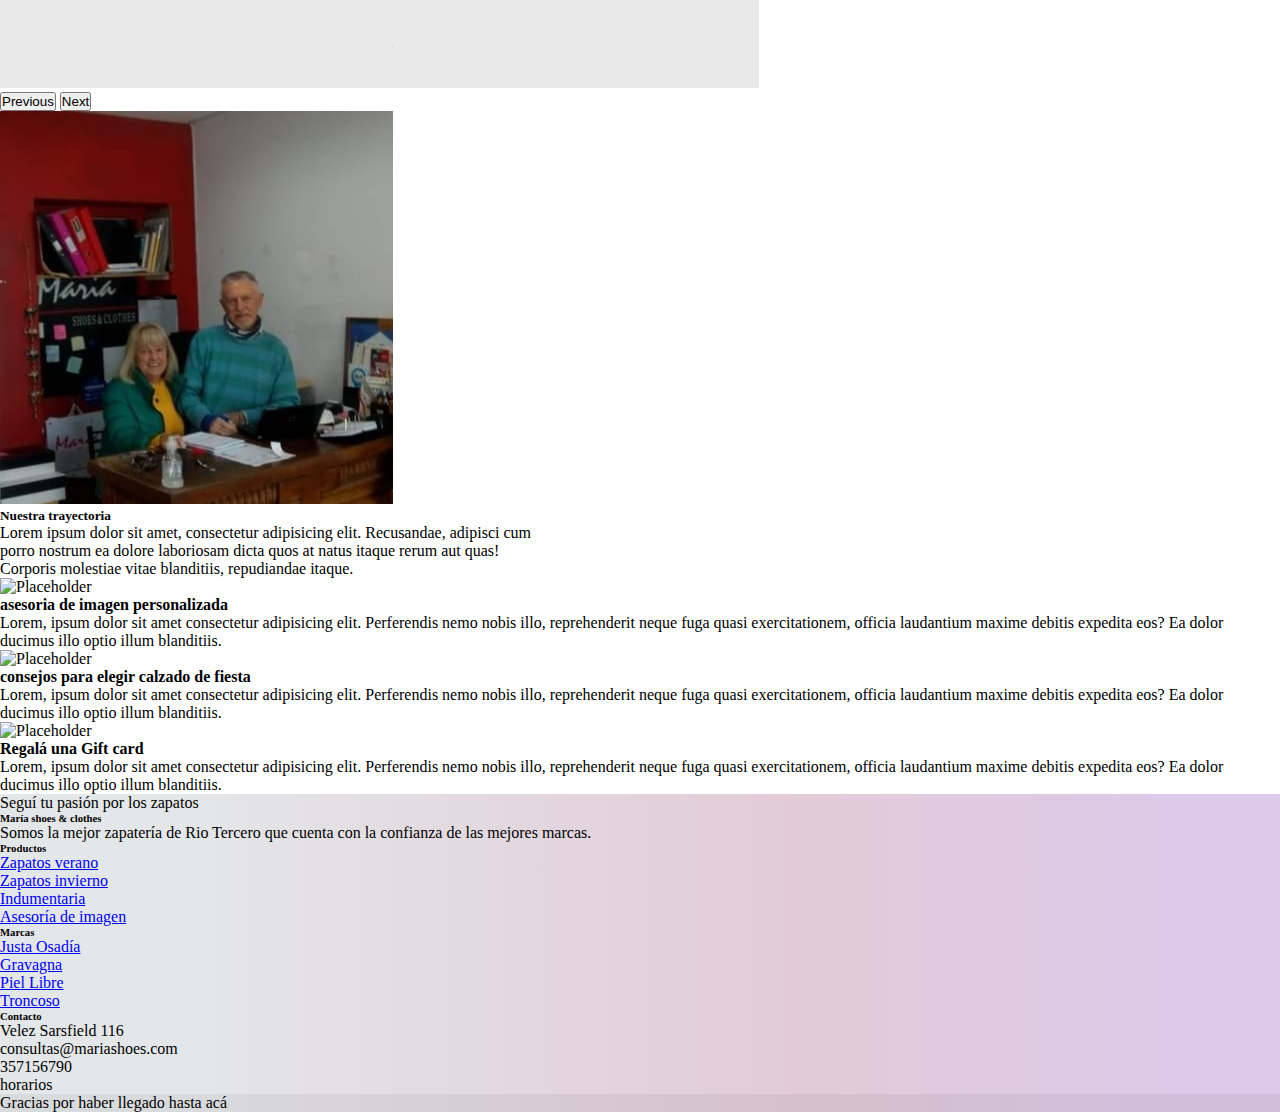
==== commit c6808299: "se modifica header en formulario.html" ====
--- a/index.html
+++ b/index.html
@@ -29,16 +29,16 @@
                             <a class="nav-link active" aria-current="page" href="#">Home</a>
                         </li>
                         <li class="nav-item">
-                            <a class="nav-link" href="#">zapatos de verano</a>
-                        </li>
-                        <li class="nav-item">
-                            <a class="nav-link" href="#">zapatos de invierno</a>
-                        </li>
-                        <li class="nav-item">
-                            <a class="nav-link" href="#">indumentaria</a>
-                        </li>
-                        <li class="nav-item">
-                            <a class="nav-link disabled">Asesoría de imagen</a>
+                            <a class="nav-link disabled" href="#">zapatos de verano</a>
+                        </li>
+                        <li class="nav-item">
+                            <a class="nav-link disabled" href="#">zapatos de invierno</a>
+                        </li>
+                        <li class="nav-item">
+                            <a class="nav-link disabled" href="#">indumentaria</a>
+                        </li>
+                        <li class="nav-item">
+                            <a class="nav-link" href="./pages/formulario">Asesoría de imagen</a>
                         </li>
                     </ul>
                 </div>
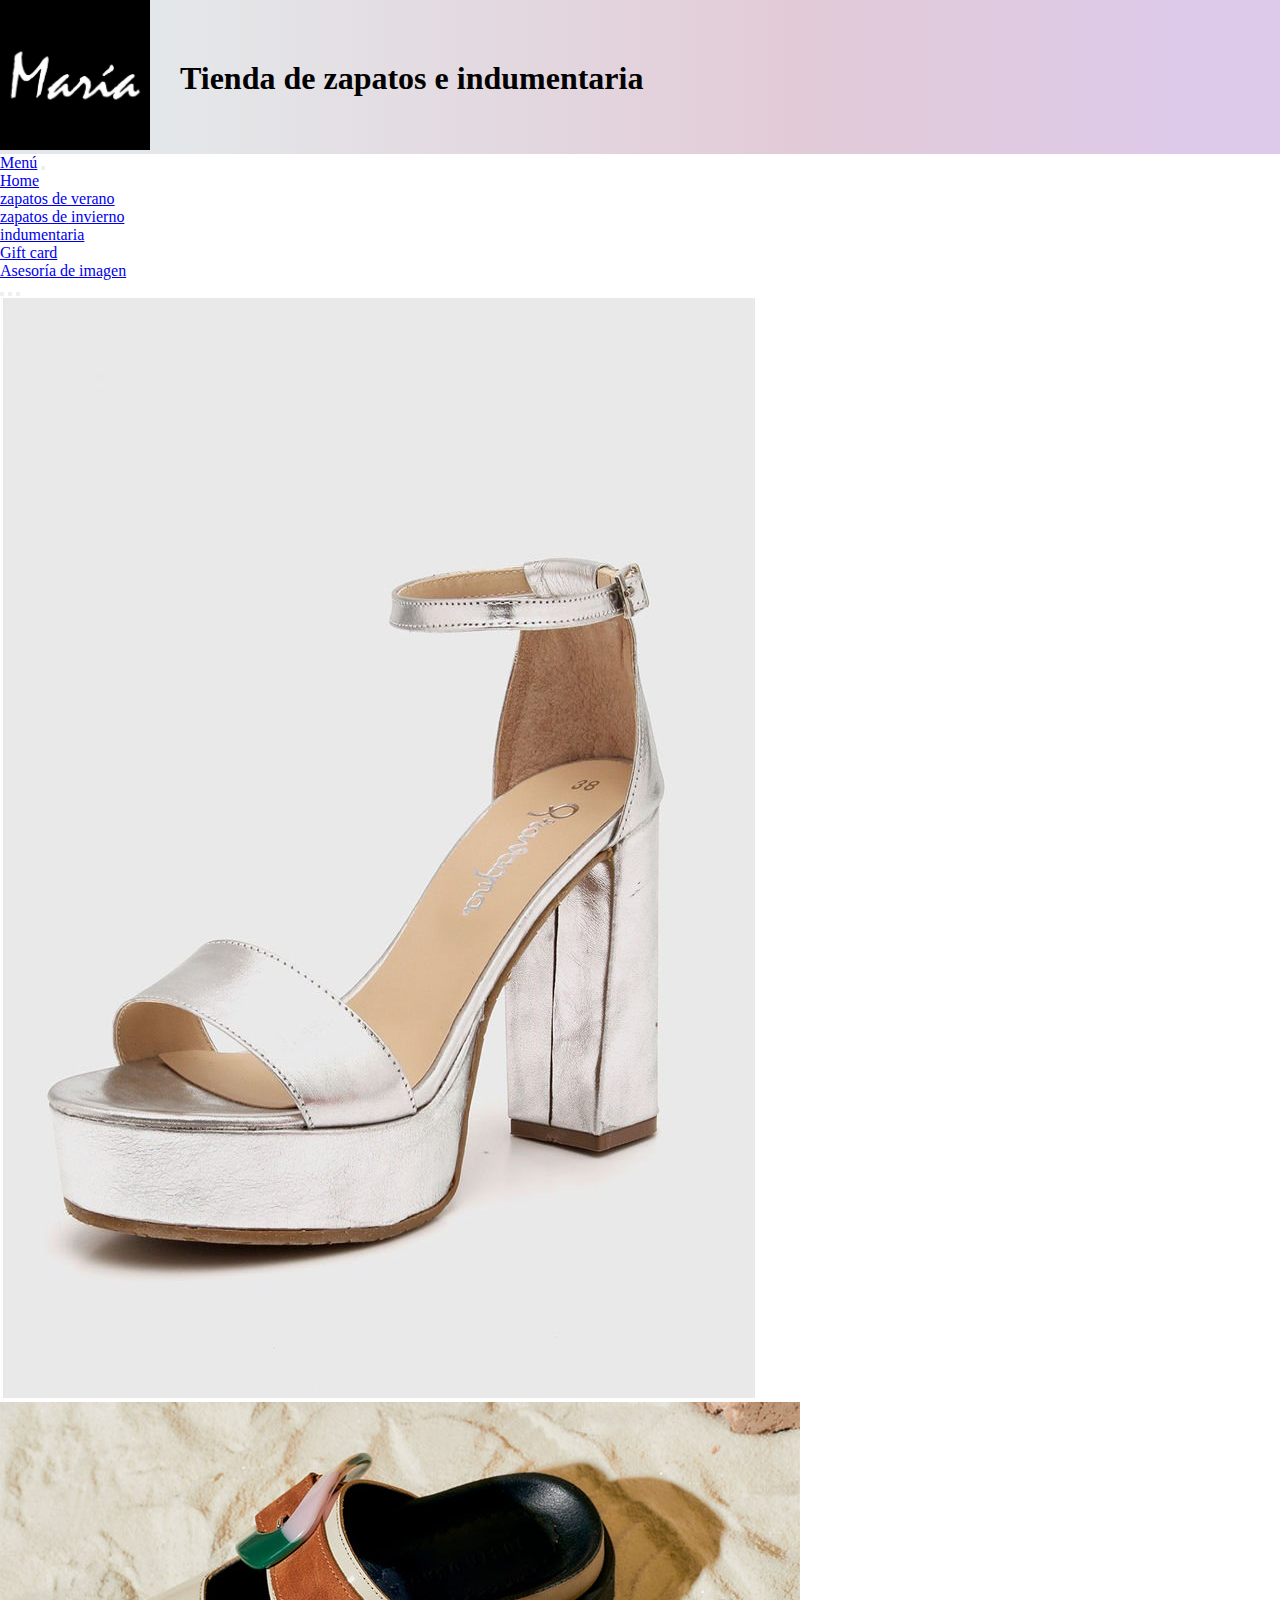
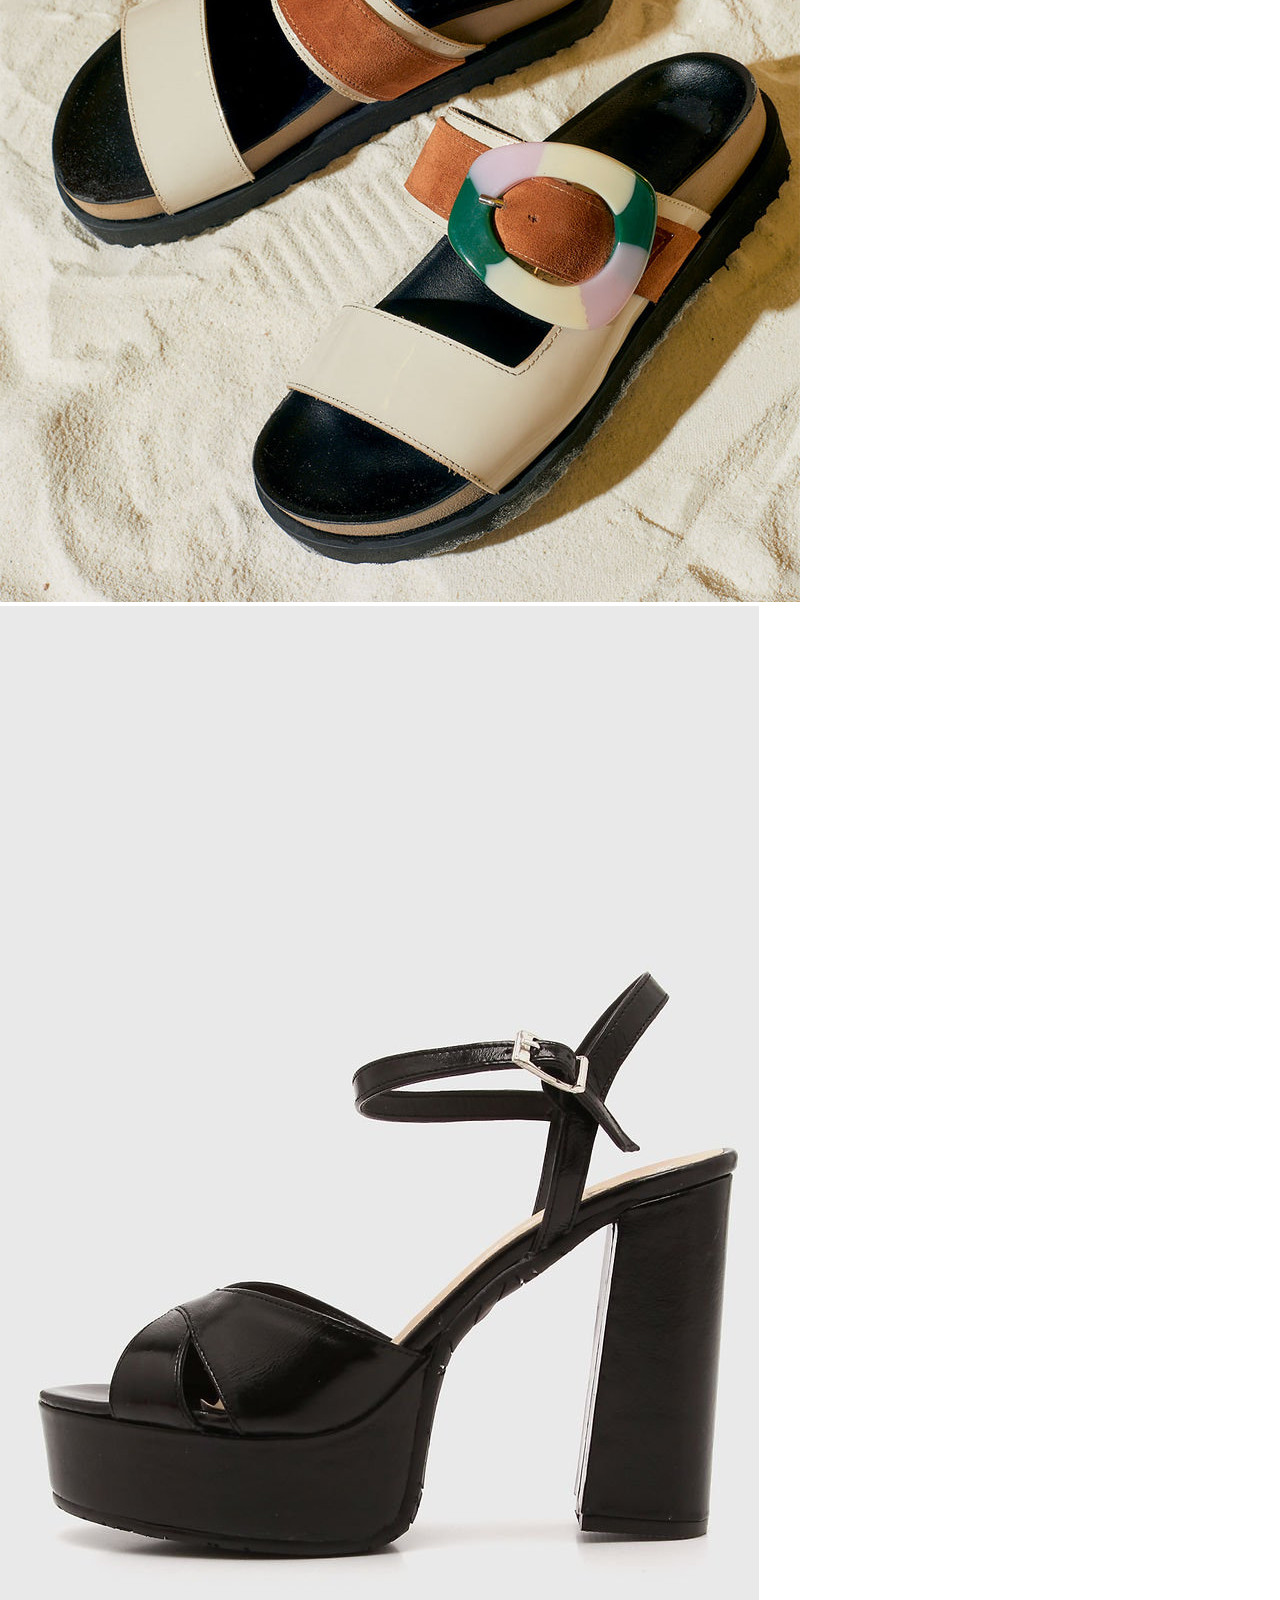
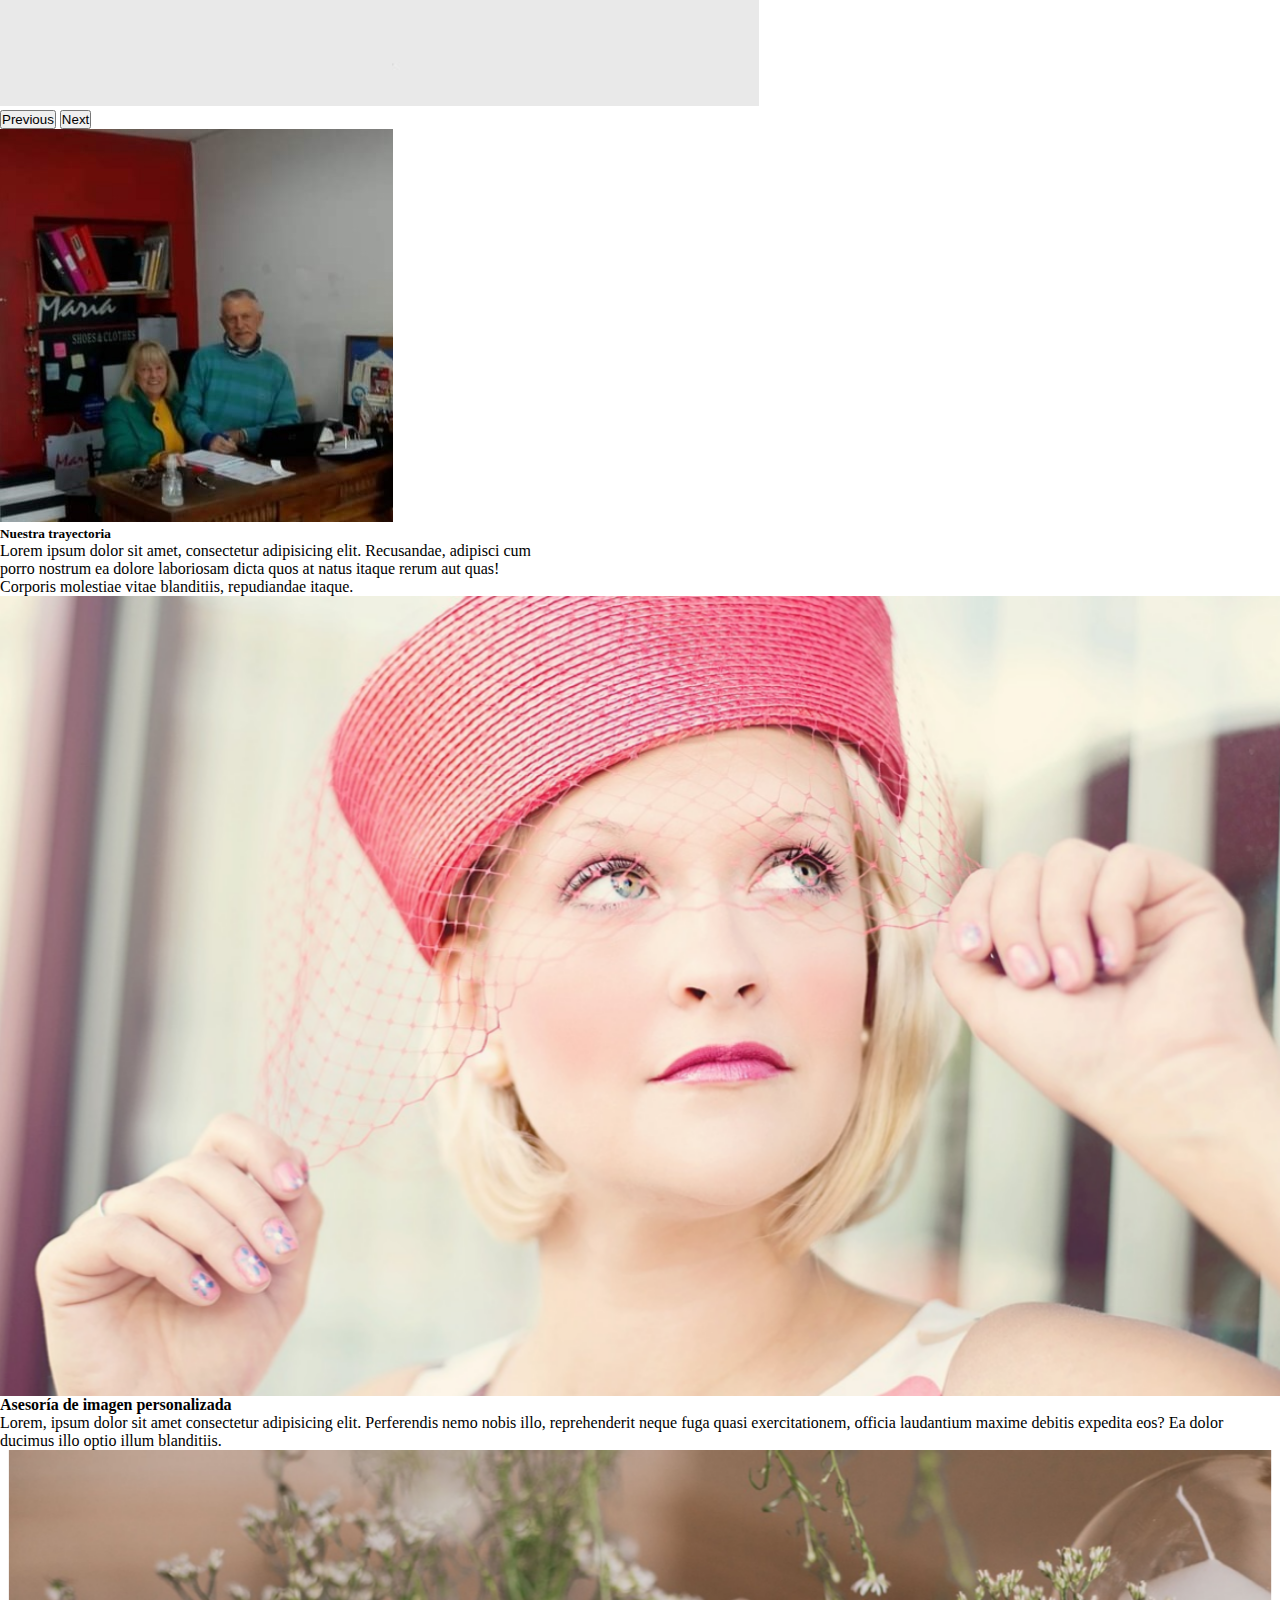
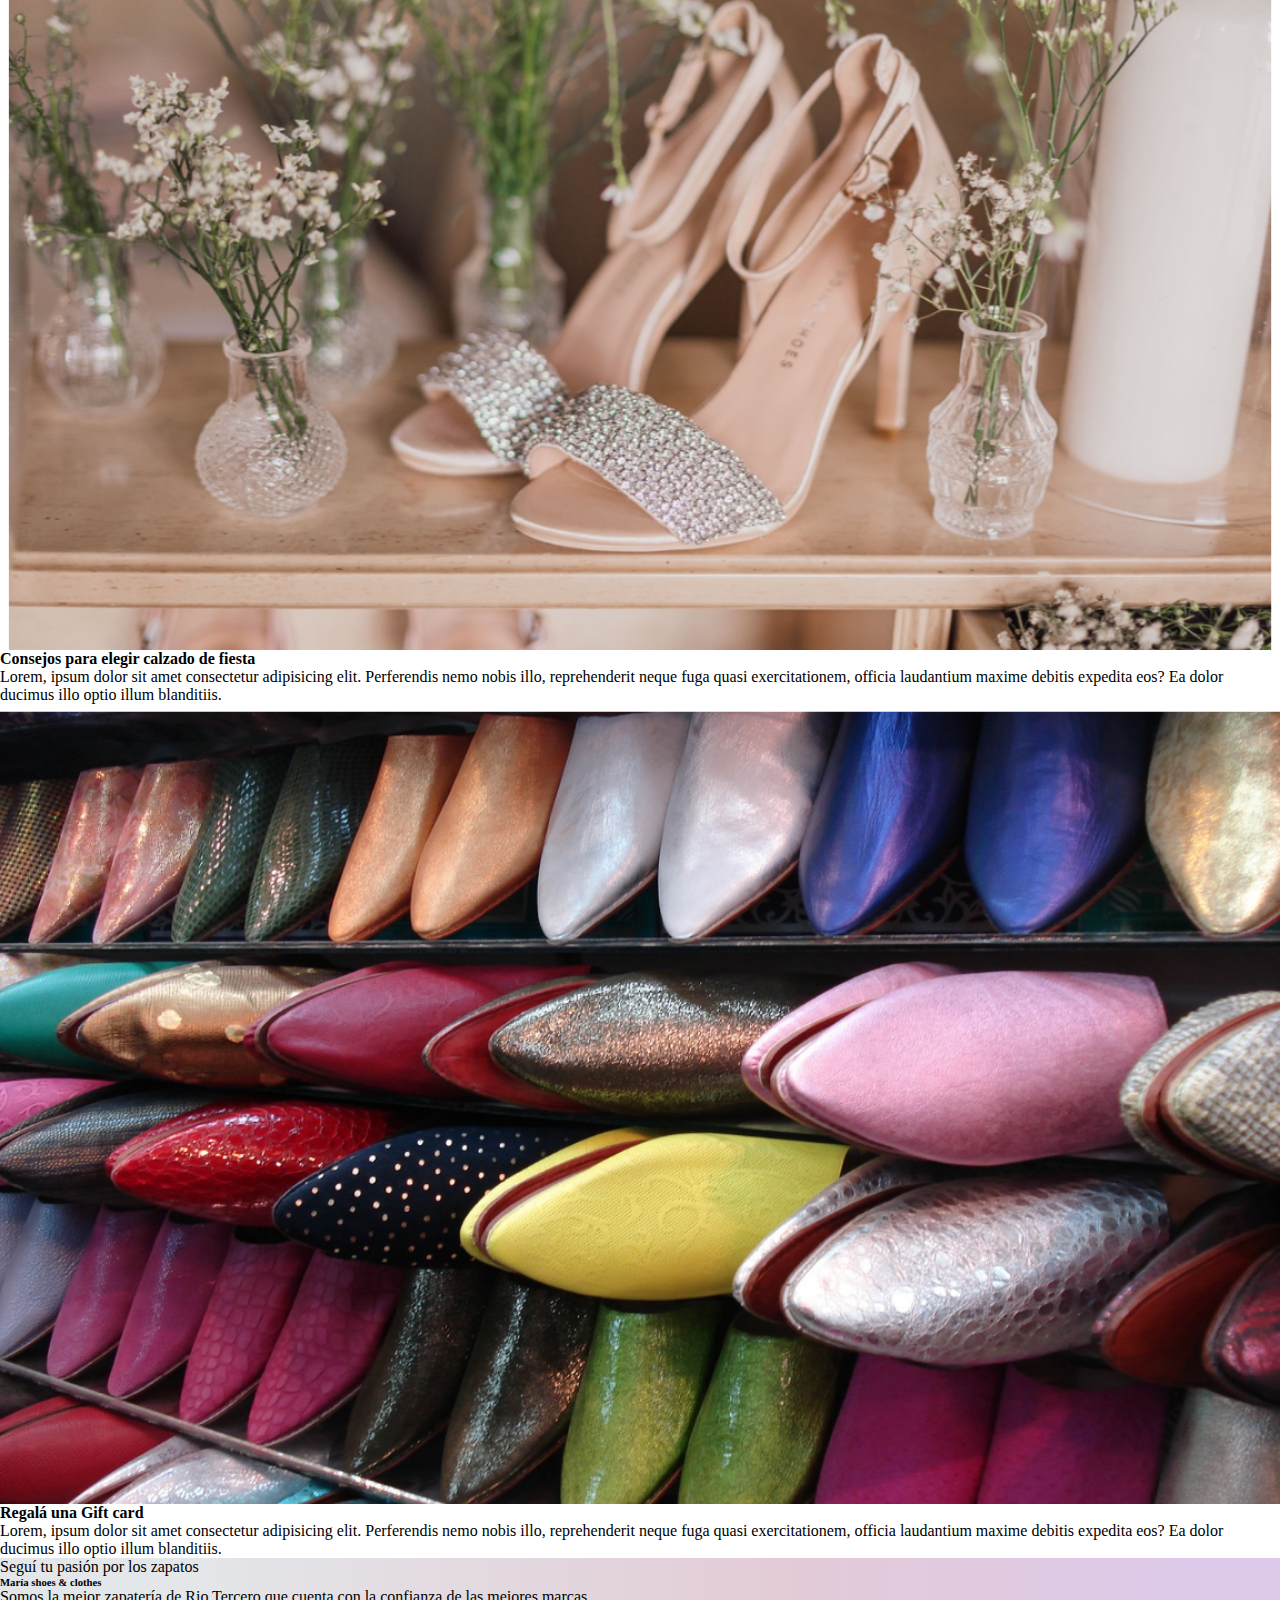
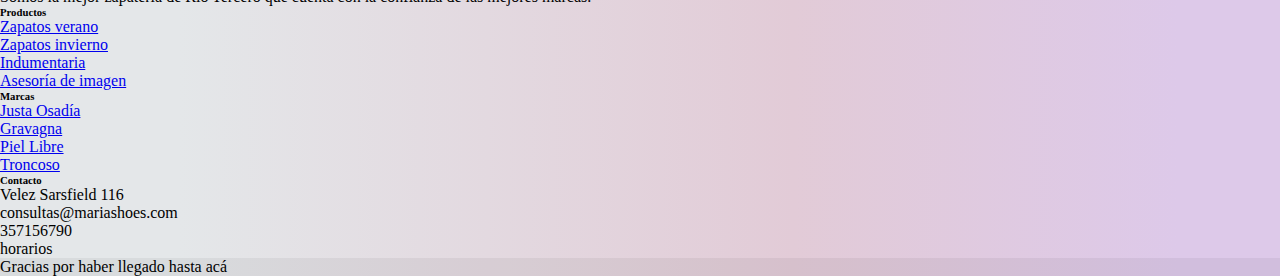
==== commit 7b14ac9d: "se agregan fotos a las tarjetas y se agrega link de gift card" ====
--- a/index.html
+++ b/index.html
@@ -38,8 +38,11 @@
                             <a class="nav-link disabled" href="#">indumentaria</a>
                         </li>
                         <li class="nav-item">
-                            <a class="nav-link" href="./pages/formulario">Asesoría de imagen</a>
-                        </li>
+                            <a class="nav-link" href="./pages/formulario.html">Gift card</a>
+                        </li>
+                        <li class="nav-item">
+                          <a class="nav-link disabled" href="#">Asesoría de imagen</a>
+                      </li>
                     </ul>
                 </div>
             </div>
@@ -55,13 +58,13 @@
     </div>
     <div class="carousel-inner">
       <div class="carousel-item active">
-        <img src="./imagenes/gvaplata.jpg" class="d-block w-50" alt="sandalia plateada con taco alto y plataforma">
+        <img src="./imagenes/gvaplata.jpg" class="d-block w-25 offset-2" alt="sandalia plateada con taco alto y plataforma">
       </div>
       <div class="carousel-item">
-        <img src="./imagenes/justablanca.jpg" class="d-block w-50" alt="sandalia baja blanca con hebilla de color">
+        <img src="./imagenes/justablanca.jpg" class="d-block w-25 offset-2" alt="sandalia baja blanca con hebilla de color">
       </div>
       <div class="carousel-item">
-        <img src="./imagenes/gvanegra.jpg" class="d-block w-50" alt="sandalia con taco alto y plataforma">
+        <img src="./imagenes/gvanegra.jpg" class="d-block w-25 offset-2" alt="sandalia con taco alto y plataforma">
       </div>
     </div>
     <button class="carousel-control-prev" type="button" data-bs-target="#carouselExampleIndicators" data-bs-slide="prev">
@@ -95,21 +98,21 @@
     <section class="container">
       <div class="row">
         <div class="col-md-4 tarjetita tarjetita1">
-          <img src="https://via.placeholder.com/400x250" alt="Placeholder">
+          <img src="./imagenes/Asesoría.png" alt="mujer con sombrero rosa">
           <div class="info">
-            <h4 class="titulo">asesoria de imagen personalizada</h4>
+            <h4 class="titulo">Asesoría de imagen personalizada</h4>
             <p class="descripcion">Lorem, ipsum dolor sit amet consectetur adipisicing elit. Perferendis nemo nobis illo, reprehenderit neque fuga quasi exercitationem, officia laudantium maxime debitis expedita eos? Ea dolor ducimus illo optio illum blanditiis.</p>
           </div>
         </div>
         <div class="col-md-4 tarjetita tarjetita2">
-          <img src="https://via.placeholder.com/400x250" alt="Placeholder">
+          <img src="./imagenes/consejos.png" alt="zapatos de mujer con glitter">
           <div class="info">
-            <h4 class="titulo">consejos para elegir calzado de fiesta</h4>
+            <h4 class="titulo">Consejos para elegir calzado de fiesta</h4>
             <p class="descripcion">Lorem, ipsum dolor sit amet consectetur adipisicing elit. Perferendis nemo nobis illo, reprehenderit neque fuga quasi exercitationem, officia laudantium maxime debitis expedita eos? Ea dolor ducimus illo optio illum blanditiis.</p>
           </div>
         </div>
         <div class="col-md-4 tarjetita tarjetita3">
-          <img src="https://via.placeholder.com/400x250" alt="Placeholder">
+          <img src="./imagenes/gift card.png" alt="zapatos de diferentes colores">
           <div class="info">
             <h4 class="titulo">Regalá una Gift card</h4>
             <p class="descripcion">Lorem, ipsum dolor sit amet consectetur adipisicing elit. Perferendis nemo nobis illo, reprehenderit neque fuga quasi exercitationem, officia laudantium maxime debitis expedita eos? Ea dolor ducimus illo optio illum blanditiis.</p>
--- a/estilo.css
+++ b/estilo.css
@@ -53,3 +53,5 @@
 }
 
 /*cierra estilo footer*/
+
+
